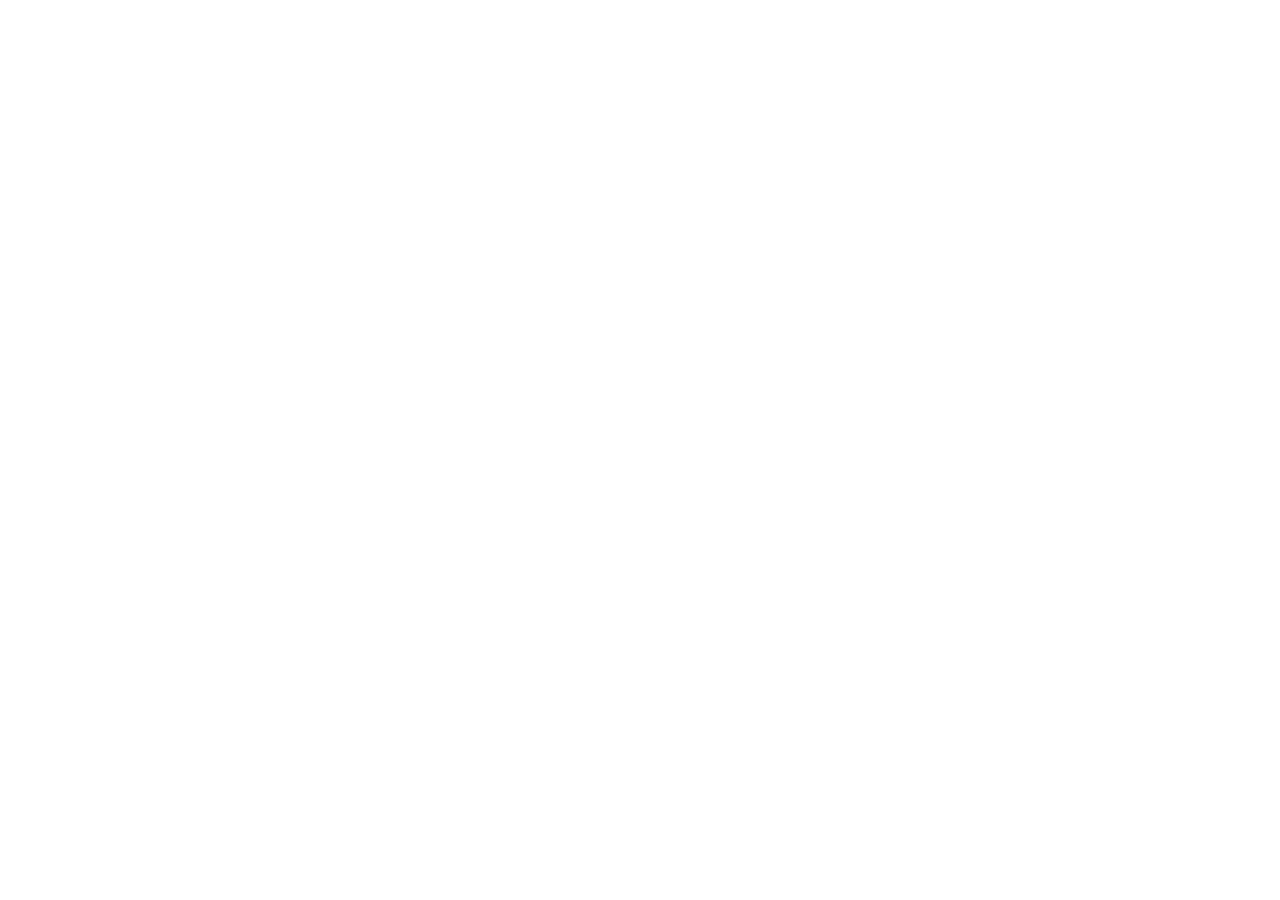
==== index.html @ 61dc475c "Add files via upload" ====
<!doctype html>
<html lang="vi">
<head>
<meta charset="utf-8">
<meta name="viewport" content="width=device-width, initial-scale=1, viewport-fit=cover">
<title>Pinya Printing</title>
<meta name="description" content="Pinya Printing: in giấy, in nhựa mica, in 3D, in vải tại xưởng. Xem giá từng phân loại, đặt hàng và theo dõi tiến độ in.">
<link rel="icon" href="data:image/svg+xml,%3Csvg xmlns='http://www.w3.org/2000/svg' viewBox='0 0 32 32'%3E%3Ccircle cx='16' cy='16' r='10' fill='none' stroke='%231E3A52' stroke-width='2.4'/%3E%3Ccircle cx='16' cy='16' r='4.5' fill='%238FCBF0'/%3E%3Cpath d='M16 1v30M1 16h30' stroke='%231E3A52' stroke-width='2.4' stroke-linecap='round'/%3E%3C/svg%3E">
<link rel="preconnect" href="https://fonts.googleapis.com">
<link rel="preconnect" href="https://fonts.gstatic.com" crossorigin>
<link rel="stylesheet" href="https://fonts.googleapis.com/css2?family=Nunito:wght@400;500;600;700;800&family=Quicksand:wght@500;600;700&display=swap">
<link rel="stylesheet" href="assets/base.css">
<link rel="stylesheet" href="assets/app.css">
<link rel="stylesheet" href="assets/shop.css">
</head>
<body>
<div id="shop"><noscript><p class="wrap page">Trang cần bật JavaScript để hiện sản phẩm.</p></noscript></div>
<script src="assets/pinya.js"></script>
<script src="assets/shop.js"></script>
</body>
</html>
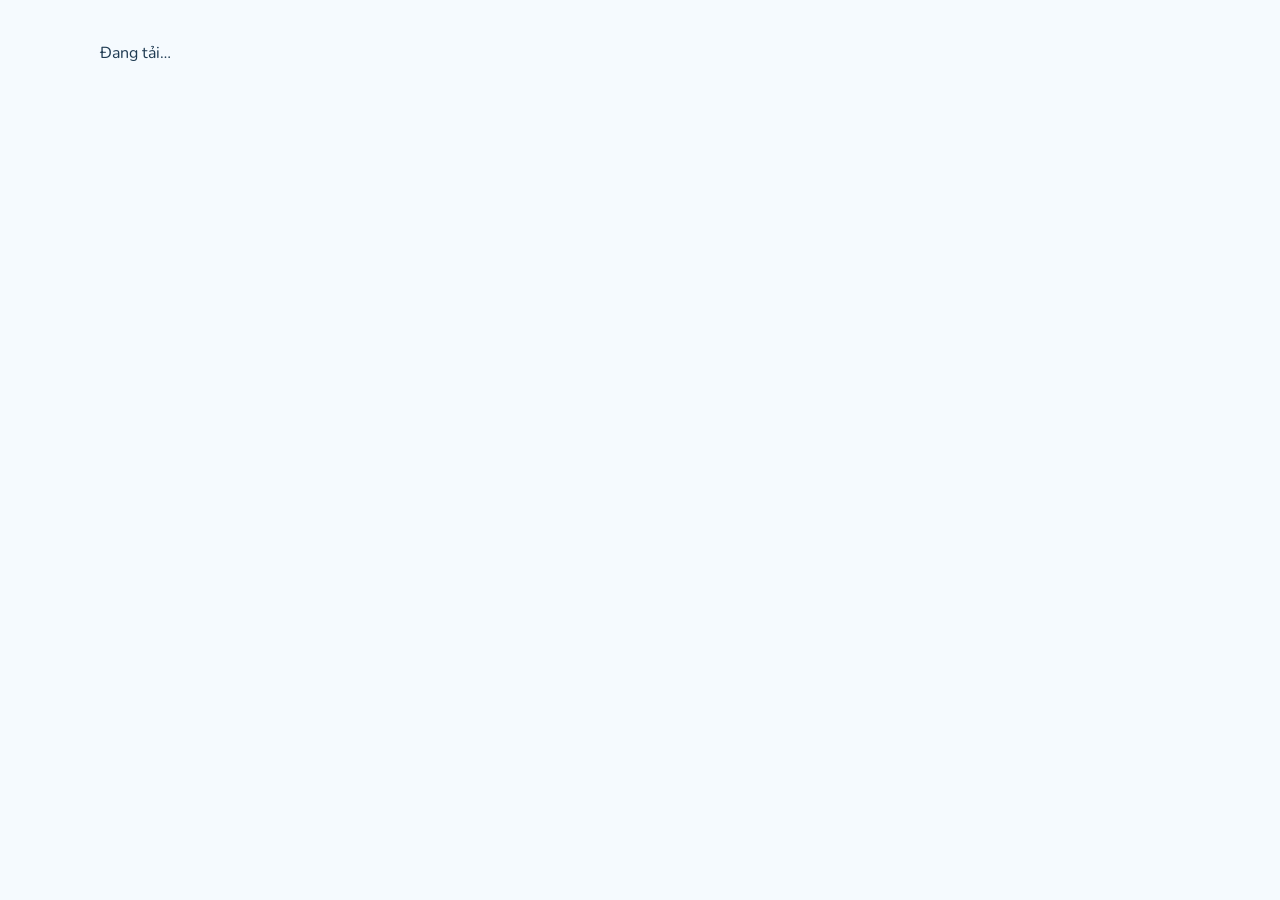
==== commit 84eefce3: "Connect to Supabase: shared database, admin login, customer RPCs, image storage - supabase/schema.sq" ====
--- a/index.html
+++ b/index.html
@@ -14,7 +14,9 @@
 <link rel="stylesheet" href="assets/shop.css">
 </head>
 <body>
-<div id="shop"><noscript><p class="wrap page">Trang cần bật JavaScript để hiện sản phẩm.</p></noscript></div>
+<div id="shop"><p class="wrap page" id="boot" style="padding-top:40px">Đang tải…</p><noscript><style>#boot{display:none}</style><p class="wrap page">Trang cần bật JavaScript để hiện sản phẩm.</p></noscript></div>
+<script src="assets/vendor/supabase.js"></script>
+<script src="assets/config.js"></script>
 <script src="assets/pinya.js"></script>
 <script src="assets/shop.js"></script>
 </body>
--- a/assets/base.css
+++ b/assets/base.css
@@ -0,0 +1,200 @@
+/* Pinya Printing · nền chung cho trang chủ, trang khách hàng và trang quản trị */
+/* Phong cách: nhẹ nhàng, baby blue chủ đạo, chữ tròn chân, góc bo mềm. Bốn mục in mang bốn màu mực pastel C · M · Y · K */
+:root{
+  --paper:#F5FAFE;
+  --sheet:#FFFFFF;
+  --ink:#1E3A52;
+  --ink-soft:#5E768C;
+  --rule:#DCE8F2;
+
+  --sky:#8FCBF0;        /* baby blue chủ đạo */
+  --sky-deep:#3A8CCB;   /* xanh đậm hơn cho trạng thái đang chọn */
+  --sky-soft:#DDF0FC;   /* nền nhạt */
+  --sky-wash:#E6F4FD;   /* nền đầu trang */
+  --accent-text:#2E7DBA;
+
+  --c:#7FCBF0;
+  --m:#F5A3C7;
+  --y:#FFE08A;
+  --k:#6E7F91;
+  --g:#9ED9C3;
+  --l:#C7B9F2;
+  --p:#F7C4A3;
+
+  --cta:#8FCBF0;
+  --cta-hover:#79C0EC;
+  --on-cta:#12324A;
+  --on-ink:#FFFFFF;
+  --proof:#FFFFFF;
+  --proof-ink:#1E3A52;
+  --proof-rule:#C9D8E4;
+  --focus:#3A8CCB;
+  --err:#C0392B;
+  --veil:rgba(245,250,254,.86);
+  --scrim:rgba(30,58,82,.4);
+  --shadow:0 1px 2px rgba(30,58,82,.05), 0 14px 34px -18px rgba(58,140,203,.35);
+
+  /* Trạng thái đơn: tách khỏi màu mực của mục in */
+  --act-fg:#8A5A00; --act-bg:#FFF1D2;
+  --ok-fg:#1D7A50;  --ok-bg:#E0F4EA;
+  --off-fg:#B03A3A; --off-bg:#FCE6E6;
+  --run-fg:#3F5A72; --run-bg:#E8F1F8;
+
+  --font-display:"Quicksand","Nunito",system-ui,sans-serif;
+  --font-body:"Nunito","Segoe UI",system-ui,-apple-system,Roboto,sans-serif;
+  --font-mono:"Nunito","Segoe UI",system-ui,sans-serif;
+  --font-cjk:"Noto Sans SC","Microsoft YaHei","PingFang SC","Hiragino Sans GB",sans-serif;
+
+  --r:16px;
+  --r-sm:10px;
+  --wrap:1160px;
+  --gutter:clamp(16px,4vw,40px);
+}
+@media (prefers-color-scheme: dark){
+  :root:not([data-theme="light"]){
+    --paper:#0E1822; --sheet:#152330; --ink:#E4EFF8; --ink-soft:#9FB6CA; --rule:#243649;
+    --sky:#8FCBF0; --sky-deep:#7CC0EE; --sky-soft:#1C3549; --sky-wash:#122434; --accent-text:#9AD3F5;
+    --c:#7FCBF0; --m:#F2A0C4; --y:#F5DA7E; --k:#8DA0B4; --g:#93D3BB; --l:#BCAEEE; --p:#F2BB98;
+    --cta:#8FCBF0; --cta-hover:#A9D8F5; --on-cta:#0F2233; --on-ink:#FFFFFF;
+    --proof:#E9EEF2; --proof-ink:#1E3A52; --proof-rule:#BACBD8;
+    --focus:#8FCBF0; --err:#FF8A8E;
+    --veil:rgba(14,24,34,.86); --scrim:rgba(0,0,0,.6);
+    --shadow:0 1px 2px rgba(0,0,0,.3), 0 18px 40px -20px rgba(0,0,0,.7);
+    --act-fg:#F6C35C; --act-bg:#3A2B0C;
+    --ok-fg:#6FD7A6;  --ok-bg:#12321F;
+    --off-fg:#FF9A9A; --off-bg:#3A1618;
+    --run-fg:#BFD3E4; --run-bg:#1E3043;
+    color-scheme:dark;
+  }
+}
+:root[data-theme="dark"]{
+  --paper:#0E1822; --sheet:#152330; --ink:#E4EFF8; --ink-soft:#9FB6CA; --rule:#243649;
+  --sky:#8FCBF0; --sky-deep:#7CC0EE; --sky-soft:#1C3549; --sky-wash:#122434; --accent-text:#9AD3F5;
+  --c:#7FCBF0; --m:#F2A0C4; --y:#F5DA7E; --k:#8DA0B4; --g:#93D3BB; --l:#BCAEEE; --p:#F2BB98;
+  --cta:#8FCBF0; --cta-hover:#A9D8F5; --on-cta:#0F2233; --on-ink:#FFFFFF;
+  --proof:#E9EEF2; --proof-ink:#1E3A52; --proof-rule:#BACBD8;
+  --focus:#8FCBF0; --err:#FF8A8E;
+  --veil:rgba(14,24,34,.86); --scrim:rgba(0,0,0,.6);
+  --shadow:0 1px 2px rgba(0,0,0,.3), 0 18px 40px -20px rgba(0,0,0,.7);
+  --act-fg:#F6C35C; --act-bg:#3A2B0C;
+  --ok-fg:#6FD7A6;  --ok-bg:#12321F;
+  --off-fg:#FF9A9A; --off-bg:#3A1618;
+  --run-fg:#BFD3E4; --run-bg:#1E3043;
+  color-scheme:dark;
+}
+
+*,*::before,*::after{box-sizing:border-box}
+html{scroll-behavior:smooth;-webkit-text-size-adjust:100%}
+body{margin:0;background:var(--paper);color:var(--ink);font-family:var(--font-body);font-size:1rem;line-height:1.65}
+img{max-width:100%}
+[hidden]{display:none!important}
+a{color:inherit}
+:focus-visible{outline:3px solid var(--focus);outline-offset:2px}
+h1,h2,h3,h4{font-family:var(--font-display);font-weight:700;text-wrap:balance;margin:0;line-height:1.2}
+p{margin:0}
+.wrap{max-width:var(--wrap);margin-inline:auto;padding-inline:var(--gutter)}
+.mono,.num{font-variant-numeric:tabular-nums}
+.mono{font-family:var(--font-mono);letter-spacing:.02em}
+.eyebrow{font-family:var(--font-body);font-size:.78rem;font-weight:800;letter-spacing:.08em;text-transform:uppercase;color:var(--accent-text);margin-bottom:12px}
+.sr-only{position:absolute;width:1px;height:1px;padding:0;margin:-1px;overflow:hidden;clip:rect(0,0,0,0);white-space:nowrap;border:0}
+
+/* Màu theo mục in */
+[data-ink="c"]{--cat:var(--c)}
+[data-ink="m"]{--cat:var(--m)}
+[data-ink="y"]{--cat:var(--y)}
+[data-ink="k"]{--cat:var(--k)}
+[data-ink="g"]{--cat:var(--g)}
+[data-ink="l"]{--cat:var(--l)}
+[data-ink="p"]{--cat:var(--p)}
+
+/* Dải màu kiểm tra, như trên mép tờ in */
+.bar{--base:var(--paper);--kk:var(--k);display:grid;grid-template-columns:repeat(16,1fr)}
+.bar .c1{background:var(--c)} .bar .c2{background:color-mix(in srgb,var(--c) 60%,var(--base))} .bar .c3{background:color-mix(in srgb,var(--c) 30%,var(--base))} .bar .c4{background:color-mix(in srgb,var(--c) 12%,var(--base))}
+.bar .m1{background:var(--m)} .bar .m2{background:color-mix(in srgb,var(--m) 60%,var(--base))} .bar .m3{background:color-mix(in srgb,var(--m) 30%,var(--base))} .bar .m4{background:color-mix(in srgb,var(--m) 12%,var(--base))}
+.bar .y1{background:var(--y)} .bar .y2{background:color-mix(in srgb,var(--y) 60%,var(--base))} .bar .y3{background:color-mix(in srgb,var(--y) 30%,var(--base))} .bar .y4{background:color-mix(in srgb,var(--y) 12%,var(--base))}
+.bar .k1{background:var(--kk)} .bar .k2{background:color-mix(in srgb,var(--kk) 60%,var(--base))} .bar .k3{background:color-mix(in srgb,var(--kk) 30%,var(--base))} .bar .k4{background:color-mix(in srgb,var(--kk) 12%,var(--base))}
+
+/* Nút */
+.btn{display:inline-flex;align-items:center;justify-content:center;gap:8px;font:700 1rem/1.2 var(--font-body);padding:14px 24px;border-radius:999px;border:1.5px solid transparent;text-decoration:none;cursor:pointer;transition:background-color .15s,color .15s,border-color .15s,box-shadow .15s;white-space:nowrap}
+.btn-cta{background:var(--cta);color:var(--on-cta);box-shadow:0 6px 16px -8px var(--sky-deep)}
+.btn-cta:hover{background:var(--cta-hover)}
+.btn-ghost{background:var(--sheet);color:var(--ink);border-color:var(--sky)}
+.btn-ghost:hover{background:var(--sky-soft)}
+.btn-quiet{background:var(--sheet);color:var(--ink);border-color:var(--rule)}
+.btn-quiet:hover{border-color:var(--sky);background:var(--sky-soft)}
+.btn-danger{background:transparent;color:var(--off-fg);border-color:currentColor}
+.btn-danger:hover{background:var(--off-bg)}
+.btn-sm{padding:9px 18px;font-size:.92rem}
+.btn-xs{padding:6px 12px;font-size:.84rem}
+.btn[disabled],.btn[aria-disabled="true"]{opacity:.45;cursor:not-allowed;pointer-events:none}
+.link-btn{background:none;border:0;padding:6px 2px;font:600 .92rem var(--font-body);color:var(--ink-soft);text-decoration:underline;text-underline-offset:3px;cursor:pointer}
+.link-btn:hover{color:var(--ink)}
+
+/* Logo: dấu chồng màu (registration mark) bo tròn */
+.brand{display:inline-flex;align-items:center;gap:10px;text-decoration:none;color:var(--ink);font-family:var(--font-display);font-weight:700;font-size:1.35rem;letter-spacing:.01em;white-space:nowrap}
+.brand-word{display:inline-flex;align-items:baseline;gap:.3em}
+.brand-word small{font-family:var(--font-body);font-weight:700;font-size:.56em;letter-spacing:.12em;text-transform:uppercase;color:var(--accent-text)}
+.reg{width:28px;height:28px;flex:none}
+.reg .ln{stroke:currentColor;fill:none;stroke-width:2.2;stroke-linecap:round}
+.reg .dot{fill:var(--sky)}
+
+/* Dấu xén quanh một tờ */
+.crop{position:absolute;inset:0;pointer-events:none}
+.crop::before,.crop::after{content:"";position:absolute;background:var(--sky);border-radius:2px}
+.crop::before{width:1.5px;height:14px}
+.crop::after{height:1.5px;width:14px}
+.crop.tl::before{left:0;top:-20px}   .crop.tl::after{top:0;left:-20px}
+.crop.tr::before{right:0;top:-20px}  .crop.tr::after{top:0;right:-20px}
+.crop.bl::before{left:0;bottom:-20px}.crop.bl::after{bottom:0;left:-20px}
+.crop.br::before{right:0;bottom:-20px}.crop.br::after{bottom:0;right:-20px}
+
+/* Ô nhập liệu */
+.field{display:grid;gap:6px;min-width:0;align-content:start}
+.full{grid-column:1/-1}
+.field label,.cat-pick legend{font-size:.9rem;font-weight:700}
+.req{color:var(--accent-text)}
+.field input,.field select,.field textarea{font:inherit;font-size:1rem;color:var(--ink);background:var(--sheet);border:1.5px solid var(--rule);border-radius:12px;padding:11px 14px;width:100%;min-width:0}
+.field textarea{resize:vertical;min-height:88px}
+.field input::placeholder,.field textarea::placeholder{color:var(--ink-soft);opacity:.75}
+.field input:hover,.field select:hover,.field textarea:hover{border-color:var(--sky)}
+.field input:focus,.field select:focus,.field textarea:focus{border-color:var(--sky-deep);outline:none;box-shadow:0 0 0 4px var(--sky-soft)}
+.field select:disabled,.field input:disabled{opacity:.6;cursor:not-allowed}
+.field [aria-invalid="true"]{border-color:var(--err)}
+.err{color:var(--err);font-size:.84rem}
+.err:empty{display:none}
+.hint{font-size:.84rem;color:var(--ink-soft)}
+.cat-pick{border:0;padding:0;margin:0;min-width:0}
+.cat-pick legend{padding:0;margin-bottom:8px}
+.cat-opts{display:grid;grid-template-columns:repeat(4,minmax(0,1fr));gap:8px}
+.opt{position:relative;display:flex;align-items:center;gap:10px;padding:12px 14px;border:1.5px solid var(--rule);border-radius:12px;background:var(--sheet);font-weight:700;font-size:.92rem;cursor:pointer;line-height:1.25}
+.opt:hover{border-color:var(--sky)}
+.opt input{position:absolute;opacity:0;width:1px;height:1px;pointer-events:none}
+.opt .sw{width:14px;height:14px;flex:none;background:var(--cat);border-radius:50%}
+.opt:has(input:checked){border-color:var(--sky-deep);background:var(--sky-soft)}
+.opt:has(input:focus-visible){outline:3px solid var(--focus);outline-offset:2px}
+.cat-pick.invalid .opt{border-color:var(--err)}
+@media (max-width:640px){.cat-opts{grid-template-columns:repeat(2,minmax(0,1fr))}}
+
+/* Nhãn trạng thái và mục in */
+.pill{display:inline-flex;align-items:center;gap:6px;font:700 .78rem/1.2 var(--font-body);padding:5px 11px;border-radius:999px;white-space:nowrap;background:var(--run-bg);color:var(--run-fg)}
+.pill::before{content:"";width:6px;height:6px;border-radius:50%;background:currentColor;flex:none}
+.pill.act{background:var(--act-bg);color:var(--act-fg)}
+.pill.ok{background:var(--ok-bg);color:var(--ok-fg)}
+.pill.off{background:var(--off-bg);color:var(--off-fg)}
+.cat-tag{display:inline-flex;align-items:center;gap:7px;font-size:.84rem;color:var(--ink-soft);white-space:nowrap}
+.cat-tag i{width:10px;height:10px;border-radius:50%;background:var(--cat);flex:none}
+
+@media (prefers-reduced-motion: reduce){
+  html{scroll-behavior:auto}
+  *,*::before,*::after{animation:none!important;transition:none!important}
+}
+
+/* Logo shop (assets/logo.png) */
+.brand-logo{width:40px;height:40px;border-radius:50%;object-fit:cover;flex:none;box-shadow:0 0 0 2px var(--sheet),0 0 0 3.5px var(--sky)}
+/* Điện thoại: giữ trang cố định khi chạm vào ô nhập.
+   Trình duyệt iPhone tự phóng to nếu chữ trong ô nhập nhỏ hơn 16px, nên ép tối thiểu 16px (vẫn theo cỡ chữ lớn hơn nếu shop chọn). */
+html{touch-action:manipulation}
+@media (hover:none) and (pointer:coarse), (max-width:900px){
+  input:not([type="checkbox"]):not([type="radio"]):not([type="file"]):not([type="range"]),
+  select,textarea{font-size:max(16px,1rem)!important}
+}
--- a/assets/app.css
+++ b/assets/app.css
@@ -0,0 +1,419 @@
+/* Pinya Printing · khối dùng chung cho trang theo dõi đơn và trang quản trị (đi kèm base.css) */
+
+/* Trang */
+.page{padding-block:28px 56px}
+.page-head{display:flex;flex-wrap:wrap;justify-content:space-between;align-items:flex-end;gap:14px 24px;margin-bottom:22px}
+.page-head h1{font-size:clamp(1.6rem,3vw,2.2rem)}
+.page-head p{color:var(--ink-soft);margin-top:6px}
+.back{display:inline-flex;align-items:center;gap:6px;color:var(--ink-soft);text-decoration:none;font-size:.92rem;font-weight:600;margin-bottom:12px}
+.back:hover{color:var(--ink)}
+.sec-title{font:800 .76rem/1.3 var(--font-body);letter-spacing:.08em;text-transform:uppercase;color:var(--accent-text);margin:30px 0 12px}
+.sec-title:first-child{margin-top:0}
+
+.panel{background:var(--sheet);border:1px solid var(--rule);border-radius:var(--r);padding:clamp(16px,2.4vw,22px);min-width:0;box-shadow:0 1px 2px rgba(30,58,82,.03)}
+.panel-h{display:flex;flex-wrap:wrap;justify-content:space-between;align-items:center;gap:8px 12px;margin-bottom:14px}
+.panel h2{font-size:1.12rem}
+.panel.lead{border:1.5px solid var(--sky);box-shadow:var(--shadow)}
+.muted{color:var(--ink-soft)}
+.panel > p + p{margin-top:8px}
+.actions{display:flex;flex-wrap:wrap;gap:10px;align-items:center;margin-top:16px}
+
+.detail{display:grid;grid-template-columns:minmax(0,1.6fr) minmax(0,1fr);gap:20px;align-items:start}
+.stack{display:grid;gap:20px;min-width:0}
+@media (max-width:920px){.detail{grid-template-columns:1fr}}
+
+.kv{display:grid;grid-template-columns:minmax(100px,max-content) minmax(0,1fr);gap:10px 20px;margin:0}
+.kv dt{color:var(--ink-soft);font-size:.9rem}
+.kv dd{margin:0;overflow-wrap:anywhere}
+.kv a{color:var(--accent-text)}
+
+.money{width:100%;border-collapse:collapse;font-size:.95rem}
+.money td{padding:9px 0;border-bottom:1px dashed var(--rule);vertical-align:top}
+.money td:last-child{text-align:right;font-variant-numeric:tabular-nums;white-space:nowrap;padding-left:16px}
+.money td small{display:block;color:var(--ink-soft);font-size:.82rem}
+.money tr.total td{border-bottom:0;border-top:1.5px solid var(--sky);font-weight:800;font-size:1.1rem;padding-top:12px}
+.money tr.sub td{color:var(--ink-soft);font-size:.9rem;border-bottom:0;padding-block:4px}
+
+/* Tiến trình 6 bước */
+.stepper{list-style:none;margin:0 0 24px;padding:0;display:grid;grid-template-columns:repeat(5,minmax(0,1fr));gap:6px}
+.stepper li{display:grid;gap:8px;font-size:.82rem;color:var(--ink-soft);min-width:0}
+.stepper li::before{content:"";height:8px;border-radius:999px;background:var(--rule)}
+.stepper li.done::before{background:var(--sky)}
+.stepper li.now::before{background:var(--sky-deep)}
+.stepper li.now{color:var(--ink);font-weight:800}
+.stepper-cap{display:none;font-size:.9rem;margin:-14px 0 20px;color:var(--ink-soft)}
+.stepper-cap b{color:var(--ink)}
+@media (max-width:600px){.stepper li span{display:none}.stepper-cap{display:block}}
+.mini{display:grid;grid-template-columns:repeat(5,1fr);gap:3px;width:80px}
+.mini span{height:5px;border-radius:3px;background:var(--rule)}
+.mini span.done{background:var(--sky)}
+.mini span.now{background:var(--sky-deep)}
+
+/* Danh sách đơn của khách */
+.olist{background:var(--sheet);border:1px solid var(--rule);border-radius:var(--r);overflow:hidden}
+.orow{display:grid;grid-template-columns:minmax(0,2.2fr) auto minmax(0,1.2fr) minmax(0,1fr);gap:8px 20px;align-items:center;padding:16px 18px;border-bottom:1px solid var(--rule);text-decoration:none;color:inherit}
+.orow:last-child{border-bottom:0}
+.orow:hover{background:var(--sky-wash)}
+.orow-main{display:grid;gap:3px;min-width:0}
+.orow-title{font-weight:800}
+.orow-meta{display:flex;flex-wrap:wrap;gap:4px 12px;font-size:.86rem;color:var(--ink-soft)}
+.orow-money{text-align:right;font-variant-numeric:tabular-nums;font-weight:800}
+.orow-money small{display:block;font-weight:600;color:var(--ink-soft);font-size:.8rem}
+.orow-status{display:grid;gap:6px;justify-items:start}
+@media (max-width:760px){
+  .orow{grid-template-columns:minmax(0,1fr) auto}
+  .orow .mini{grid-column:1/-1;width:100%;order:4}
+  .orow-status{order:3}
+  .orow-money{order:2}
+}
+
+.filters{display:flex;flex-wrap:wrap;gap:6px;margin-bottom:14px}
+.chip-btn{display:inline-flex;align-items:center;gap:6px;border:1.5px solid var(--rule);background:var(--sheet);border-radius:999px;padding:7px 14px;font:700 .86rem/1.2 var(--font-body);color:var(--ink);cursor:pointer}
+.chip-btn:hover{border-color:var(--sky)}
+.chip-btn[aria-pressed="true"]{background:var(--sky-soft);border-color:var(--sky-deep);color:var(--ink)}
+.chip-btn .n{color:var(--ink-soft);font-variant-numeric:tabular-nums}
+.chip-btn i{width:10px;height:10px;border-radius:50%;background:var(--cat)}
+
+.empty{text-align:center;padding:40px 20px;display:grid;gap:10px;justify-items:center;color:var(--ink-soft)}
+.empty h3{font-size:1.1rem;color:var(--ink)}
+
+/* Sản phẩm trong đơn */
+.items{width:100%;border-collapse:collapse;font-size:.94rem}
+.items td{padding:10px 0;border-bottom:1px dashed var(--rule);vertical-align:top}
+.items td + td{padding-left:14px}
+.items td.r{text-align:right;white-space:nowrap;font-variant-numeric:tabular-nums}
+.items .it-name{font-weight:800}
+.items small{display:block;color:var(--ink-soft);font-size:.84rem}
+
+/* Tin nhắn */
+.thread{display:grid;gap:10px;max-height:380px;overflow-y:auto;padding:2px 4px 2px 0}
+.msg{max-width:88%;justify-self:start;padding:10px 14px;border-radius:16px 16px 16px 6px;background:var(--paper);border:1px solid var(--rule);font-size:.93rem;overflow-wrap:anywhere}
+.msg.me{justify-self:end;border-radius:16px 16px 6px 16px;background:var(--sky-soft);border-color:transparent}
+.msg small{display:block;color:var(--ink-soft);font-size:.76rem;margin-top:4px}
+.composer{display:flex;gap:8px;margin-top:12px;align-items:flex-end}
+.composer textarea{flex:1;min-width:0;font:inherit;font-size:.95rem;color:var(--ink);background:var(--paper);border:1.5px solid var(--rule);border-radius:14px;padding:10px 14px;resize:vertical;min-height:46px;max-height:160px}
+.composer textarea:focus{outline:none;border-color:var(--sky-deep);box-shadow:0 0 0 4px var(--sky-soft)}
+
+/* Lịch sử */
+.hist{list-style:none;margin:0;padding:0;display:grid;gap:12px}
+.hist li{display:grid;grid-template-columns:10px minmax(0,1fr);gap:10px;font-size:.9rem}
+.hist li::before{content:"";width:9px;height:9px;border-radius:50%;background:var(--sheet);border:2px solid var(--sky);margin-top:6px}
+.hist li.by-admin::before{background:var(--sky)}
+.hist time{display:block;color:var(--ink-soft);font-size:.78rem}
+
+/* Ảnh */
+.gallery{display:grid;grid-template-columns:repeat(auto-fill,minmax(130px,1fr));gap:10px;margin-block:12px}
+.gallery button{padding:0;border:1px solid var(--rule);border-radius:12px;overflow:hidden;background:var(--paper);cursor:zoom-in;display:block;position:relative}
+.gallery img{display:block;width:100%;aspect-ratio:4/3;object-fit:cover}
+.gallery .rm{cursor:pointer}
+.gallery .cover::after{content:"Ảnh bìa";position:absolute;left:8px;top:8px;font:800 .7rem/1 var(--font-body);background:var(--sheet);color:var(--ink);padding:4px 8px;border-radius:999px}
+.lightbox{position:fixed;inset:0;z-index:70;background:var(--scrim);display:grid;place-items:center;gap:14px;padding:24px;align-content:center}
+.lightbox img{max-width:min(100%,960px);max-height:80vh;border-radius:var(--r);box-shadow:var(--shadow);background:var(--sheet)}
+.note-box{background:var(--sky-wash);border-radius:12px;padding:10px 14px;font-size:.93rem}
+.note-box.warn{background:var(--act-bg);color:var(--ink)}
+
+/* Ảnh đại diện sản phẩm khi chưa có ảnh */
+.ph{display:grid;place-items:center;background:color-mix(in srgb,var(--cat) 38%,var(--sheet));color:var(--ink);font:700 2rem/1 var(--font-display)}
+.ph span{opacity:.7}
+
+/* Lộ trình vận chuyển */
+.track{list-style:none;margin:6px 0 0;padding:0;display:grid}
+.track li{position:relative;padding:0 0 18px 30px;font-size:.93rem;color:var(--ink-soft)}
+.track li::before{content:"";position:absolute;left:7px;top:14px;bottom:0;border-left:2px dashed var(--rule)}
+.track li:last-child::before{display:none}
+.track li i{position:absolute;left:0;top:3px;width:16px;height:16px;border-radius:50%;border:2px solid var(--rule);background:var(--sheet)}
+.track li.done{color:var(--ink)}
+.track li.done i{border-color:var(--sky);background:var(--sky)}
+.track li.now{color:var(--ink);font-weight:800}
+.track li.now i{border-color:var(--sky-deep);background:var(--sky-deep)}
+
+/* Ô xác nhận ngay trong trang (thay cho hộp thoại confirm) */
+.confirm{display:grid;gap:10px;padding:14px;border:1px solid var(--off-fg);border-radius:12px;background:var(--off-bg);margin-top:12px}
+.confirm p{font-weight:800;color:var(--ink)}
+
+.copy-line{display:flex;flex-wrap:wrap;align-items:center;gap:6px 10px}
+.copy-line b{font-variant-numeric:tabular-nums;user-select:all;overflow-wrap:anywhere}
+.copy-mini{font:700 .78rem/1 var(--font-body);color:var(--ink);background:var(--sheet);border:1.5px solid var(--rule);border-radius:999px;padding:6px 11px;cursor:pointer}
+.copy-mini:hover{border-color:var(--sky)}
+
+.form-grid{display:grid;grid-template-columns:repeat(2,minmax(0,1fr));gap:16px 18px}
+.form-grid.three{grid-template-columns:repeat(3,minmax(0,1fr))}
+@media (max-width:760px){.form-grid.three{grid-template-columns:repeat(2,minmax(0,1fr))}}
+@media (max-width:560px){.form-grid,.form-grid.three{grid-template-columns:1fr}}
+.unit{position:relative}
+.unit input{padding-right:52px}
+.unit span{position:absolute;right:14px;top:50%;transform:translateY(-50%);color:var(--ink-soft);font:700 .86rem/1 var(--font-body);pointer-events:none}
+.checks{display:flex;flex-wrap:wrap;gap:8px}
+.check{display:inline-flex;align-items:center;gap:8px;padding:8px 14px;border:1.5px solid var(--rule);border-radius:999px;background:var(--sheet);cursor:pointer;font-size:.9rem;font-weight:700}
+.check input{accent-color:var(--sky-deep);width:16px;height:16px;margin:0}
+.check:has(input:checked){border-color:var(--sky-deep);background:var(--sky-soft)}
+.file-in:focus-visible + label{outline:3px solid var(--focus);outline-offset:2px}
+
+.toast{position:fixed;left:50%;bottom:calc(20px + env(safe-area-inset-bottom,0px));transform:translateX(-50%);z-index:80;background:var(--ink);color:var(--paper);padding:12px 22px;border-radius:999px;font-weight:700;font-size:.92rem;box-shadow:var(--shadow);max-width:calc(100% - 32px);text-align:center}
+
+/* ==== Đăng nhập quản trị ==== */
+.login{min-height:100vh;display:grid;place-items:center;padding-block:40px;padding-inline:16px;background:linear-gradient(160deg,var(--sky-wash),var(--paper) 60%)}
+.login-card{width:min(100%,420px);background:var(--sheet);border-radius:24px;padding:clamp(24px,4vw,36px);box-shadow:var(--shadow);display:grid;gap:18px}
+.login-card .brand{justify-self:center}
+.login-card h1{font-size:1.6rem;text-align:center}
+.login-card form{display:grid;gap:14px}
+.login-card .btn{width:100%}
+.login-alt{display:grid;gap:8px;padding:14px;border-radius:12px;background:var(--sky-wash);font-size:.88rem;color:var(--ink-soft)}
+.login-alt .btn{width:auto;justify-self:start}
+.login-foot{display:flex;justify-content:center;gap:16px;font-size:.88rem}
+.login-foot a{color:var(--ink-soft)}
+
+/* ==== Quản trị ==== */
+.adm{display:grid;grid-template-columns:240px minmax(0,1fr);min-height:100vh}
+.side{position:sticky;top:0;height:100vh;overflow-y:auto;background:var(--sheet);border-right:1px solid var(--rule);display:flex;flex-direction:column;gap:18px;padding:20px 14px 16px;padding-top:calc(20px + env(safe-area-inset-top,0px))}
+.side .brand{padding:4px 8px;font-size:1.2rem}
+.side-tag{font:800 .68rem/1 var(--font-body);letter-spacing:.1em;text-transform:uppercase;color:var(--accent-text);padding:0 10px;margin-top:-10px}
+.side-nav{display:grid;gap:2px}
+.side-nav a{display:flex;align-items:center;justify-content:space-between;gap:8px;padding:9px 12px;border-radius:12px;text-decoration:none;color:var(--ink-soft);font-weight:700;font-size:.95rem;white-space:nowrap}
+.side-nav a:hover{color:var(--ink);background:var(--sky-wash)}
+.side-nav a[aria-current="page"]{background:var(--sky-soft);color:var(--ink)}
+.count{display:inline-grid;place-items:center;min-width:20px;height:20px;padding:0 6px;border-radius:999px;background:var(--sky);color:var(--on-cta);font:800 .72rem/1 var(--font-body)}
+.side-foot{margin-top:auto;display:grid;gap:10px;font-size:.88rem;padding:12px 10px 0;border-top:1px solid var(--rule)}
+.side-foot a{color:var(--ink-soft)}
+.side-user{display:flex;align-items:center;gap:10px}
+.side-user b{display:block;font-size:.92rem}
+.side-user small{color:var(--ink-soft)}
+.avatar{width:34px;height:34px;border-radius:50%;display:grid;place-items:center;background:var(--sky);color:var(--on-cta);font:800 .82rem/1 var(--font-body);flex:none}
+.adm-main{padding:26px clamp(16px,3vw,36px) 60px;min-width:0}
+@media (max-width:900px){
+  .adm{grid-template-columns:minmax(0,1fr)}
+  .side{position:sticky;top:env(safe-area-inset-top,0px);z-index:20;height:auto;flex-direction:row;align-items:center;gap:12px;padding:10px 16px;border-right:0;border-bottom:1px solid var(--rule);overflow:visible}
+  .side-tag,.side-foot{display:none}
+  .side .brand{padding:0;font-size:1rem}
+  .side .brand .brand-word{display:none}
+  .side-nav{display:flex;overflow-x:auto;scrollbar-width:none;min-width:0}
+  .side-nav::-webkit-scrollbar{display:none}
+  .side-nav a{padding:7px 11px;font-size:.9rem}
+  .adm-main{padding-top:20px}
+}
+
+.tiles{display:grid;grid-template-columns:repeat(4,minmax(0,1fr));gap:14px}
+.tiles.three{grid-template-columns:repeat(3,minmax(0,1fr))}
+.tile{background:var(--sheet);border:1px solid var(--rule);border-radius:var(--r);padding:16px 18px;display:grid;gap:2px;align-content:start;text-decoration:none;color:inherit;min-width:0}
+a.tile:hover{border-color:var(--sky)}
+.tile .lbl{color:var(--ink-soft);font-size:.88rem;font-weight:600}
+.tile b{font:700 2rem/1.2 var(--font-display);font-variant-numeric:tabular-nums;overflow-wrap:anywhere}
+.tiles.three .tile b{font-size:1.45rem}
+.tile .flag{font-size:.82rem;font-weight:800;color:var(--off-fg)}
+.tile .sub{font-size:.82rem;color:var(--ink-soft)}
+.tile.hot{border-color:var(--act-fg);background:color-mix(in srgb,var(--act-bg) 55%,var(--sheet))}
+@media (max-width:1000px){.tiles{grid-template-columns:repeat(2,minmax(0,1fr))}}
+@media (max-width:720px){.tiles.three{grid-template-columns:1fr}}
+
+.pipe{display:grid;grid-template-columns:repeat(4,minmax(0,1fr));background:var(--sheet);border:1px solid var(--rule);border-radius:var(--r);overflow:hidden}
+.pipe a{display:grid;gap:4px;padding:12px 12px 14px;border-right:1px solid var(--rule);text-decoration:none;color:inherit;min-width:0}
+.pipe a:last-child{border-right:0}
+.pipe a:hover{background:var(--sky-wash)}
+.pipe b{font:700 1.5rem/1 var(--font-display);font-variant-numeric:tabular-nums}
+.pipe span{font-size:.78rem;color:var(--ink-soft);line-height:1.3}
+.pipe a.act b{color:var(--act-fg)}
+@media (max-width:700px){.pipe{grid-template-columns:repeat(2,minmax(0,1fr))}.pipe a:nth-child(2n){border-right:0}.pipe a:nth-child(-n+2){border-bottom:1px solid var(--rule)}}
+
+.two{display:grid;grid-template-columns:minmax(0,1.5fr) minmax(0,1fr);gap:20px;align-items:start}
+@media (max-width:1000px){.two{grid-template-columns:1fr}}
+
+.tasks{list-style:none;margin:0;padding:0}
+.tasks li{border-bottom:1px solid var(--rule)}
+.tasks li:last-child{border-bottom:0}
+.tasks a{display:grid;grid-template-columns:minmax(0,1fr) auto;gap:4px 14px;padding:12px 2px;text-decoration:none;color:inherit;align-items:center}
+.tasks a:hover .t-title{text-decoration:underline;text-underline-offset:3px}
+.t-title{font-weight:800}
+.t-meta{display:flex;flex-wrap:wrap;gap:4px 12px;font-size:.84rem;color:var(--ink-soft);grid-column:1}
+.t-why{grid-column:2;grid-row:1/3;display:grid;gap:4px;justify-items:end;text-align:right}
+.t-why .hint{font-size:.8rem}
+
+.toolbar{display:flex;flex-wrap:wrap;gap:10px;align-items:center;margin-bottom:12px}
+.search{flex:1 1 260px;min-width:0;font:inherit;font-size:.95rem;color:var(--ink);background:var(--sheet);border:1.5px solid var(--rule);border-radius:999px;padding:10px 18px}
+.search:focus{outline:none;border-color:var(--sky-deep);box-shadow:0 0 0 4px var(--sky-soft)}
+.toolbar select{font:inherit;font-size:.92rem;color:var(--ink);background:var(--sheet);border:1.5px solid var(--rule);border-radius:999px;padding:9px 14px}
+
+.tbl-wrap{background:var(--sheet);border:1px solid var(--rule);border-radius:var(--r);overflow:hidden}
+.tbl{width:100%;border-collapse:collapse;font-size:.93rem}
+.tbl th{font:800 .72rem/1.3 var(--font-body);letter-spacing:.07em;text-transform:uppercase;color:var(--ink-soft);text-align:left;padding:12px 14px;background:var(--sky-wash);border-bottom:1px solid var(--rule);white-space:nowrap}
+.tbl td{padding:12px 14px;border-bottom:1px solid var(--rule);vertical-align:middle}
+.tbl tbody tr:last-child td{border-bottom:0}
+.tbl tbody tr[data-href],.tbl tbody tr[data-act-row]{cursor:pointer}
+.tbl tbody tr[data-href]:hover,.tbl tbody tr[data-act-row]:hover{background:var(--sky-wash)}
+.tbl .r{text-align:right;font-variant-numeric:tabular-nums;white-space:nowrap}
+.tbl .id{font-weight:800;font-variant-numeric:tabular-nums;white-space:nowrap}
+.tbl .id a{text-decoration:none}
+.tbl .id a:hover{text-decoration:underline}
+.tbl .sub{display:block;color:var(--ink-soft);font-size:.82rem}
+.tbl .th-img{width:56px}
+.tbl .pimg{width:48px;height:48px;border-radius:10px;object-fit:cover;display:grid;font-size:1.2rem}
+.dot-new{display:inline-block;width:8px;height:8px;border-radius:50%;background:var(--sky-deep);margin-left:6px;vertical-align:middle}
+.tag-demo{display:inline-block;font:800 .68rem/1 var(--font-body);letter-spacing:.06em;text-transform:uppercase;color:var(--ink-soft);background:var(--paper);border:1px solid var(--rule);border-radius:999px;padding:3px 7px;margin-left:6px;vertical-align:middle}
+@media (max-width:760px){
+  .tbl thead{display:none}
+  .tbl,.tbl tbody,.tbl tr,.tbl td{display:block;width:100%}
+  .tbl tr{padding:12px 16px;border-bottom:1px solid var(--rule);display:grid;grid-template-columns:minmax(0,1fr) auto;gap:4px 12px}
+  .tbl tbody tr:last-child{border-bottom:0}
+  .tbl td{padding:0;border:0;width:auto}
+  .tbl td.r{text-align:right}
+  .tbl td.hide-sm{display:none}
+  .tbl.orders tr{grid-template-columns:28px minmax(0,1fr) auto}
+  .tbl.orders td:nth-child(1){grid-column:1;grid-row:1/5}
+  .tbl.orders td:nth-child(2){grid-column:2;grid-row:1}
+  .tbl.orders td:nth-child(3){grid-column:2;grid-row:2}
+  .tbl.orders td:nth-child(4){grid-column:2;grid-row:3}
+  .tbl.orders td:nth-child(6){grid-column:2;grid-row:4}
+  .tbl.orders td:nth-child(5){grid-column:3;grid-row:1;justify-self:end;text-align:right}
+  .tbl.orders td:nth-child(7){grid-column:3;grid-row:2/5}
+  .tbl.prods tr{grid-template-columns:56px minmax(0,1fr) auto}
+  .tbl.prods td:nth-child(1){grid-row:1/3}
+  .tbl.prods td:nth-child(2){grid-column:2;grid-row:1}
+  .tbl.prods td:nth-child(3){grid-column:2;grid-row:2}
+  .tbl.prods td:nth-child(4){grid-column:3;grid-row:1}
+  .tbl.prods td:nth-child(6){grid-column:3;grid-row:2}
+  .tbl.prods td:nth-child(5){display:none}
+  .tbl.custs td:nth-child(1){grid-column:1;grid-row:1}
+  .tbl.custs td:nth-child(2){grid-column:1;grid-row:2}
+  .tbl.custs td:nth-child(4){grid-column:2;grid-row:2}
+  .tbl.custs td:nth-child(5){grid-column:2;grid-row:1}
+  .tbl.custs td:nth-child(3),.tbl.custs td:nth-child(6){display:none}
+}
+
+/* Trình sửa sản phẩm */
+.vrows{display:grid;gap:10px}
+.vrow{display:grid;grid-template-columns:minmax(0,2.2fr) minmax(0,1fr) minmax(0,.8fr) auto;gap:10px;align-items:end;padding:12px;border-radius:14px;background:var(--sky-wash)}
+.vrow .field label{font-size:.8rem}
+.vrow .icon-btn{margin-bottom:4px}
+.vhead{display:none}
+@media (max-width:640px){.vrow{grid-template-columns:1fr 1fr}.vrow .field:first-child{grid-column:1/-1}}
+.icon-btn{display:inline-grid;place-items:center;width:40px;height:40px;border-radius:50%;border:1.5px solid var(--rule);background:var(--sheet);color:var(--ink-soft);cursor:pointer;font:700 1.1rem/1 var(--font-body)}
+.icon-btn:hover{border-color:var(--off-fg);color:var(--off-fg)}
+.icon-btn.up:hover,.icon-btn.down:hover{border-color:var(--sky-deep);color:var(--sky-deep)}
+.icon-btn[disabled]{opacity:.35;pointer-events:none}
+
+/* Danh mục */
+.clist{display:grid;gap:10px}
+.crow{display:grid;grid-template-columns:auto minmax(0,1fr) auto auto;gap:14px;align-items:center;padding:14px 16px;background:var(--sheet);border:1px solid var(--rule);border-radius:var(--r)}
+.crow .blob{width:40px;height:40px;border-radius:14px;background:var(--cat)}
+.crow b{display:block;font-size:1.02rem}
+.crow small{color:var(--ink-soft)}
+.crow .ord{display:flex;gap:6px}
+@media (max-width:640px){.crow{grid-template-columns:auto minmax(0,1fr) auto}.crow .ord{grid-column:1/-1;justify-content:flex-end}}
+.swatches{display:flex;flex-wrap:wrap;gap:10px}
+.swatch{position:relative;display:inline-flex;align-items:center;gap:8px;padding:6px 12px 6px 6px;border:1.5px solid var(--rule);border-radius:999px;background:var(--sheet);cursor:pointer;font-size:.86rem;font-weight:700}
+.swatch input{position:absolute;opacity:0;pointer-events:none}
+.swatch i{width:24px;height:24px;border-radius:50%;background:var(--cat)}
+.swatch:has(input:checked){border-color:var(--sky-deep);background:var(--sky-soft)}
+.swatch:has(input:focus-visible){outline:3px solid var(--focus);outline-offset:2px}
+
+.fgrid{display:grid;grid-template-columns:repeat(3,minmax(0,1fr));gap:16px}
+.fcard{display:grid;gap:10px;align-content:start}
+.fcard-top{display:flex;justify-content:space-between;align-items:flex-start;gap:10px}
+.fcard .cjk{font-family:var(--font-cjk);font-size:1.5rem;font-weight:700;line-height:1.2}
+.fcard h3{font-size:1.08rem}
+.fcard .tags{display:flex;flex-wrap:wrap;gap:6px 12px}
+.fcard dl{display:grid;grid-template-columns:auto minmax(0,1fr);gap:4px 12px;margin:0;font-size:.9rem}
+.fcard dt{color:var(--ink-soft)}
+.fcard dd{margin:0;overflow-wrap:anywhere}
+.rating{font:800 .88rem/1 var(--font-body);white-space:nowrap;color:var(--act-fg)}
+@media (max-width:1100px){.fgrid{grid-template-columns:repeat(2,minmax(0,1fr))}}
+@media (max-width:640px){.fgrid{grid-template-columns:1fr}}
+
+/* Chọn nhiều đơn */
+.tbl .pick{width:44px;padding-right:0}
+.tbl .pick input{width:18px;height:18px;accent-color:var(--sky-deep);cursor:pointer;margin:0;vertical-align:middle}
+.tbl tbody tr.picked{background:var(--sky-wash)}
+.bulk{position:sticky;bottom:calc(14px + env(safe-area-inset-bottom,0px));z-index:15;display:flex;flex-wrap:wrap;align-items:center;gap:10px 14px;margin-top:14px;padding:12px 16px;border-radius:var(--r);background:var(--sheet);border:1.5px solid var(--sky-deep);box-shadow:var(--shadow)}
+.bulk select{font:inherit;font-size:.92rem;color:var(--ink);background:var(--sheet);border:1.5px solid var(--rule);border-radius:999px;padding:8px 14px;max-width:100%}
+.bulk-ask{font-weight:700}
+/* Cột đơn hàng */
+.tag-pay{display:inline-block;font:800 .68rem/1 var(--font-body);letter-spacing:.04em;padding:4px 7px;border-radius:999px;background:var(--act-bg);color:var(--act-fg);vertical-align:middle;margin-left:4px}
+.tag-pay.ckf{background:var(--ok-bg);color:var(--ok-fg)}
+.soc{display:inline-block;max-width:16ch;overflow:hidden;text-overflow:ellipsis;white-space:nowrap;vertical-align:bottom;color:var(--accent-text);font-weight:700;text-decoration:none}
+a.soc:hover{text-decoration:underline}
+.items-cell{min-width:0}
+.it-line{display:block;font-size:.9rem;line-height:1.45}
+.it-line b{font-variant-numeric:tabular-nums;white-space:nowrap}
+/* Đơn in */
+.tbl-scroll{overflow-x:auto}
+.tbl.jobs{min-width:1080px}
+.tbl.jobs .mvd{font-variant-numeric:tabular-nums;letter-spacing:.02em}
+.kg-cell{width:110px;margin-left:auto}
+.kg-cell input{width:100%;font:inherit;font-size:.92rem;text-align:right;color:var(--ink);background:var(--paper);border:1.5px solid var(--rule);border-radius:10px;padding:7px 36px 7px 10px}
+.kg-cell input:focus{outline:none;border-color:var(--sky-deep);box-shadow:0 0 0 3px var(--sky-soft)}
+.kg-cell input:placeholder-shown{background:var(--act-bg)}
+.kg-cell span{right:10px;font-size:.8rem}
+.conv{display:block;padding:11px 14px;border-radius:12px;background:var(--sky-wash);font-size:.95rem;min-height:46px}
+.oe-row{grid-template-columns:minmax(0,2fr) minmax(0,1fr) minmax(0,1fr)}
+@media (max-width:760px){
+  .tbl.jobs{min-width:0}
+  .tbl.jobs td[data-label]::before{content:attr(data-label);display:block;font:800 .68rem/1.4 var(--font-body);letter-spacing:.06em;text-transform:uppercase;color:var(--ink-soft)}
+  .tbl.jobs td.r{text-align:left}
+  .tbl.jobs .kg-cell{margin-left:0}
+  .oe-row{grid-template-columns:1fr 1fr}
+  .oe-row .field:first-child{grid-column:1/-1}
+}.tbl.orders{min-width:900px}
+.tbl.orders td.id{white-space:nowrap}
+@media (max-width:760px){.tbl.orders{min-width:0}}
+/* Đơn in: chọn đơn khách */
+.jo-list{display:grid;gap:8px;max-height:340px;overflow-y:auto;padding-right:4px}
+.jo{display:grid;grid-template-columns:auto minmax(0,1fr) auto;gap:12px;align-items:center;padding:10px 14px;border:1.5px solid var(--rule);border-radius:12px;background:var(--sheet);cursor:pointer}
+.jo:hover{border-color:var(--sky)}
+.jo.on{border-color:var(--sky-deep);background:var(--sky-soft)}
+.jo input{width:18px;height:18px;accent-color:var(--sky-deep);margin:0}
+.jo-main{min-width:0}
+.jo-main small{display:block;color:var(--ink-soft);font-size:.84rem;overflow:hidden;text-overflow:ellipsis;white-space:nowrap}
+.jo-tags{font-size:.84rem}
+.tbl.jlines{min-width:640px}
+.tbl.jlines small{display:block;color:var(--ink-soft);font-size:.8rem}
+.cell-in{width:90px;font:inherit;font-size:.92rem;text-align:right;color:var(--ink);background:var(--paper);border:1.5px solid var(--rule);border-radius:10px;padding:7px 10px}
+.cell-unit .cell-in{width:110px;padding-right:28px}
+.cell-unit{display:inline-block}
+.cell-unit span{right:10px;font-size:.8rem}
+.cell-in:focus{outline:none;border-color:var(--sky-deep);box-shadow:0 0 0 3px var(--sky-soft)}
+.jtotal{margin-top:10px;font-size:.95rem}
+.jlink{display:block;font-weight:700;color:var(--accent-text);text-decoration:none;white-space:nowrap}
+.jlink:hover{text-decoration:underline}
+.tbl .sub.warn-t{color:var(--act-fg);font-weight:700}
+@media (max-width:760px){.tbl.jlines{min-width:0}.jo{grid-template-columns:auto minmax(0,1fr)}.jo-tags{grid-column:2}}
+/* Avatar ảnh */
+.avatar{overflow:hidden}
+.avatar img{width:100%;height:100%;object-fit:cover;display:block}
+.avatar.big{width:84px;height:84px;font-size:1.8rem;box-shadow:0 0 0 2px var(--sheet),0 0 0 3.5px var(--sky)}
+
+/* Trang Giao diện */
+.look-avatar{display:flex;gap:18px;align-items:center;flex-wrap:wrap}
+.swatches{display:flex;flex-wrap:wrap;gap:8px}
+.swatch{display:inline-flex;align-items:center;gap:10px;padding:9px 16px;border:1.5px solid var(--rule);border-radius:999px;background:var(--sheet);color:var(--ink);font:700 .9rem var(--font-body);cursor:pointer}
+.swatch i{width:18px;height:18px;border-radius:50%;background:var(--dot);box-shadow:inset 0 0 0 1px rgba(0,0,0,.08)}
+.swatch:hover{border-color:var(--sky)}
+.swatch[aria-pressed="true"]{border-color:var(--sky-deep);background:var(--sky-soft)}
+.seg{display:inline-flex;flex-wrap:wrap;border:1.5px solid var(--rule);border-radius:999px;background:var(--sheet);padding:3px;gap:2px}
+.seg button{border:0;background:none;padding:7px 16px;border-radius:999px;font:700 .9rem var(--font-body);color:var(--ink-soft);cursor:pointer}
+.seg button[aria-pressed="true"]{background:var(--sky);color:var(--on-cta)}
+.look-sample{margin-top:10px;padding:12px 16px;border-radius:12px;background:var(--sky-wash);font-family:var(--font-display);font-size:1.05rem}
+.look-group{border:0;padding:0;margin:0 0 14px;min-width:0}
+.look-group legend{font-weight:800;font-size:.92rem;padding:0;margin-bottom:8px}
+
+/* Phụ phí chia theo cân nặng */
+.feecard{border:1px solid var(--rule);border-radius:14px;padding:14px;margin-top:12px;background:var(--sheet)}
+.feecard-h{display:flex;justify-content:space-between;gap:12px;align-items:flex-start;margin-bottom:8px;flex-wrap:wrap}
+.feecard-h .sub{display:block;color:var(--ink-soft);font-size:.84rem}
+.tbl.feeshare{min-width:0}
+.tbl.feeshare tr.tot td{border-top:2px solid var(--rule)}
+.jo.off{opacity:.55;cursor:not-allowed}
+
+/* Tạo nhanh phân loại theo số lượng */
+.qk{margin-bottom:14px}
+.qk-body{margin-top:10px;padding:14px;border-radius:14px;background:var(--sky-wash);display:grid;gap:12px}
+.qchips{display:flex;flex-wrap:wrap;gap:8px}
+.qchip{display:inline-flex;align-items:center;gap:2px}
+.qdel{border:0;background:none;color:var(--ink-soft);font-size:1.1rem;line-height:1;padding:4px 8px;cursor:pointer;border-radius:50%}
+.qdel:hover{background:var(--off-bg);color:var(--off-fg)}
+.qk-name{font:inherit;font-size:.92rem;padding:9px 14px;border:1.5px solid var(--rule);border-radius:999px;background:var(--sheet);color:var(--ink);min-width:150px}
+
+/* Trạng thái lưu lên máy chủ */
+.sync{font-size:.8rem;color:var(--ink-soft);display:flex;align-items:center;gap:6px}
+.sync::before{content:"";width:8px;height:8px;border-radius:50%;background:var(--ok-fg);flex:none}
+.sync[data-s="saving"]::before{background:var(--act-fg)}
+.sync[data-s="error"]{color:var(--off-fg)}
+.sync[data-s="error"]::before{background:var(--off-fg)}
--- a/assets/shop.css
+++ b/assets/shop.css
@@ -0,0 +1,195 @@
+/* Pinya Printing · trang cửa hàng (đi kèm base.css và app.css) */
+
+/* Đầu trang: tên shop, thanh ngang Giới thiệu · danh mục · Liên hệ, theo dõi đơn, giỏ hàng */
+.sh-head{position:sticky;top:env(safe-area-inset-top,0px);z-index:20;background:var(--veil);-webkit-backdrop-filter:saturate(1.3) blur(12px);backdrop-filter:saturate(1.3) blur(12px);border-bottom:1px solid var(--rule)}
+.sh-row{display:grid;grid-template-columns:auto minmax(0,1fr) auto;grid-template-areas:"brand nav tools";align-items:center;gap:10px 20px;min-height:66px}
+.sh-row .brand{grid-area:brand}
+.sh-nav{grid-area:nav;display:flex;gap:4px;overflow-x:auto;scrollbar-width:none;justify-content:center;min-width:0}
+.sh-nav::-webkit-scrollbar{display:none}
+.sh-nav a{display:inline-flex;align-items:center;gap:7px;padding:8px 14px;border-radius:999px;text-decoration:none;color:var(--ink-soft);font-weight:700;font-size:.95rem;white-space:nowrap}
+.sh-nav a i{width:9px;height:9px;border-radius:50%;background:var(--cat)}
+.sh-nav a:hover{color:var(--ink);background:var(--sky-wash)}
+.sh-nav a[aria-current="page"]{color:var(--ink);background:var(--sky-soft)}
+.sh-tools{grid-area:tools;display:flex;align-items:center;gap:8px}
+.sh-track{display:inline-flex;align-items:center;gap:6px;padding:8px 14px;border-radius:999px;text-decoration:none;font-weight:700;font-size:.93rem;color:var(--ink);border:1.5px solid var(--sky);white-space:nowrap}
+.sh-track:hover,.sh-track[aria-current="page"]{background:var(--sky-soft)}
+.sh-track svg,.cart-btn svg{width:18px;height:18px;flex:none}
+.cart-btn{position:relative;display:inline-grid;place-items:center;width:44px;height:44px;border-radius:50%;background:var(--sky);color:var(--on-cta);text-decoration:none}
+.cart-btn:hover{background:var(--cta-hover)}
+.cart-btn .count{position:absolute;top:-4px;right:-4px;background:var(--ink);color:var(--paper);border:2px solid var(--paper)}
+@media (max-width:980px){
+  .sh-row{grid-template-columns:minmax(0,1fr) auto;grid-template-areas:"brand tools" "nav nav";padding-top:10px}
+  .sh-nav{justify-content:flex-start;margin-inline:-6px;padding-bottom:8px}
+}
+@media (max-width:420px){.sh-track span{display:none}.sh-track{padding:10px}}
+
+/* Giới thiệu */
+.hero{background:linear-gradient(180deg,var(--sky-wash),var(--paper));padding-block:clamp(36px,6vw,80px)}
+.hero-in{display:grid;grid-template-columns:minmax(0,1.15fr) minmax(0,.85fr);gap:clamp(28px,5vw,64px);align-items:center}
+.hero h1{font-size:clamp(2.2rem,5vw,3.6rem);line-height:1.15}
+.hero .about{display:grid;gap:12px;margin-top:18px;max-width:36em;font-size:clamp(1.02rem,1.3vw,1.14rem);color:var(--ink-soft)}
+.hero-actions{display:flex;flex-wrap:wrap;gap:12px;margin-top:28px}
+.hero-art{justify-self:center;width:min(100%,400px)}
+@media (max-width:860px){.hero-in{grid-template-columns:1fr}.hero-art{width:min(100%,320px)}}
+
+.sheet{position:relative;margin:22px;background:var(--proof);color:var(--proof-ink);padding:18px 20px 16px;border-radius:6px;box-shadow:var(--shadow)}
+.slug{display:flex;justify-content:space-between;align-items:center;gap:10px;font:800 .66rem/1.3 var(--font-body);letter-spacing:.08em;text-transform:uppercase;opacity:.6}
+.plates{position:relative;width:86%;aspect-ratio:1/.92;margin:12px auto 12px;isolation:isolate}
+.plate{position:absolute;width:56%;aspect-ratio:1;border-radius:50%;mix-blend-mode:multiply}
+.plate.c{background:var(--c);left:4%;top:0;animation:float-c 1.6s cubic-bezier(.2,.75,.2,1) .2s both}
+.plate.m{background:var(--m);right:4%;top:0;animation:float-m 1.6s cubic-bezier(.2,.75,.2,1) .2s both}
+.plate.y{background:var(--y);left:22%;bottom:0;animation:float-y 1.6s cubic-bezier(.2,.75,.2,1) .2s both}
+@keyframes float-c{from{transform:translate(-12%,-6%)}}
+@keyframes float-m{from{transform:translate(12%,-6%)}}
+@keyframes float-y{from{transform:translate(0,12%)}}
+.proof-bar{--base:var(--proof);--kk:var(--k);height:10px;border-radius:999px;overflow:hidden;margin-bottom:10px}
+
+.sec{padding-block:clamp(36px,6vw,64px)}
+.sec-h{display:flex;flex-wrap:wrap;justify-content:space-between;align-items:flex-end;gap:10px 20px;margin-bottom:22px}
+.sec-h h2{font-size:clamp(1.5rem,2.8vw,2.1rem)}
+.sec-h p{color:var(--ink-soft)}
+
+.cat-grid{display:grid;grid-template-columns:repeat(auto-fit,minmax(220px,1fr));gap:16px}
+.cat-card{display:grid;gap:8px;align-content:start;padding:22px;border-radius:var(--r);background:var(--sheet);border:1px solid var(--rule);text-decoration:none;color:inherit;transition:border-color .15s,box-shadow .15s,transform .15s}
+.cat-card:hover{border-color:var(--sky);box-shadow:var(--shadow);transform:translateY(-2px)}
+.cat-card .blob{width:52px;height:52px;border-radius:18px;background:var(--cat);margin-bottom:6px}
+.cat-card h3{font-size:1.25rem}
+.cat-card p{color:var(--ink-soft);font-size:.94rem}
+.cat-card .cnt{margin-top:6px;font-weight:800;font-size:.9rem;color:var(--accent-text)}
+
+/* Đường dẫn */
+.crumbs{display:flex;flex-wrap:wrap;gap:6px;font-size:.9rem;color:var(--ink-soft);margin-bottom:14px}
+.crumbs a{color:var(--ink-soft);text-decoration:none;font-weight:600}
+.crumbs a:hover{color:var(--ink);text-decoration:underline}
+.crumbs span[aria-current]{color:var(--ink);font-weight:700}
+
+/* Lưới sản phẩm */
+.pgrid{display:grid;grid-template-columns:repeat(auto-fill,minmax(210px,1fr));gap:18px}
+.pcard{display:grid;grid-template-rows:auto 1fr;border-radius:var(--r);background:var(--sheet);border:1px solid var(--rule);overflow:hidden;text-decoration:none;color:inherit;transition:border-color .15s,box-shadow .15s,transform .15s}
+.pcard:hover{border-color:var(--sky);box-shadow:var(--shadow);transform:translateY(-2px)}
+.pcard .pimg{display:block;width:100%;aspect-ratio:1;object-fit:cover;background:var(--sky-wash)}
+.pcard .ph.pimg,.pgal .ph.main,.cline .ph.cimg{display:grid;background:color-mix(in srgb,var(--cat) 38%,var(--sheet))}
+.pbody{display:grid;gap:4px;padding:14px 16px 16px;align-content:start}
+.pbody h3{font-size:1.06rem}
+.pmeta{font-size:.86rem;color:var(--ink-soft)}
+.price{margin-top:4px;font-size:.88rem;color:var(--ink-soft)}
+.price b{font-size:1.08rem;color:var(--ink);font-variant-numeric:tabular-nums}
+.sort{font:inherit;font-size:.92rem;color:var(--ink);background:var(--sheet);border:1.5px solid var(--rule);border-radius:999px;padding:9px 14px}
+
+/* Chi tiết sản phẩm */
+.pdetail{display:grid;grid-template-columns:minmax(0,1fr) minmax(0,1fr);gap:clamp(24px,4vw,48px);align-items:start}
+@media (max-width:820px){.pdetail{grid-template-columns:1fr}}
+.pgal{display:grid;gap:10px}
+.pgal .main{display:block;width:100%;aspect-ratio:1;object-fit:cover;border-radius:var(--r);background:var(--sky-wash);border:1px solid var(--rule)}
+.pgal .ph.main{font-size:4rem}
+.thumbs{display:flex;gap:8px;flex-wrap:wrap}
+.thumbs button{padding:0;width:68px;height:68px;border-radius:12px;overflow:hidden;border:2px solid transparent;background:none;cursor:pointer}
+.thumbs button[aria-pressed="true"]{border-color:var(--sky-deep)}
+.thumbs img{width:100%;height:100%;object-fit:cover;display:block}
+.pinfo{display:grid;gap:16px;align-content:start}
+.pinfo h1{font-size:clamp(1.7rem,3vw,2.3rem)}
+.pprice{font:700 1.7rem/1.2 var(--font-display);color:var(--accent-text);font-variant-numeric:tabular-nums}
+.pdesc{color:var(--ink-soft);white-space:pre-line}
+.lbl{font-weight:800;font-size:.92rem}
+.lbl b{color:var(--accent-text)}
+.vchips{display:flex;flex-wrap:wrap;gap:8px;margin-top:8px}
+.vchip{display:grid;gap:2px;text-align:left;padding:9px 14px;border-radius:14px;border:1.5px solid var(--rule);background:var(--sheet);color:var(--ink);font:700 .9rem/1.3 var(--font-body);cursor:pointer}
+.vchip small{font-weight:600;color:var(--ink-soft);font-variant-numeric:tabular-nums}
+.vchip:hover{border-color:var(--sky)}
+.vchip[aria-pressed="true"]{border-color:var(--sky-deep);background:var(--sky-soft)}
+.qty-row{display:flex;flex-wrap:wrap;align-items:center;gap:8px 14px}
+.qty{display:inline-flex;align-items:center;border:1.5px solid var(--rule);border-radius:999px;background:var(--sheet);overflow:hidden}
+.qty button{width:40px;height:40px;border:0;background:none;color:var(--ink);font:700 1.2rem/1 var(--font-body);cursor:pointer}
+.qty button:hover{background:var(--sky-wash)}
+.qty input{width:64px;height:40px;border:0;text-align:center;font:800 1rem var(--font-body);color:var(--ink);background:transparent;font-variant-numeric:tabular-nums}
+.qty input:focus{outline:none;background:var(--sky-wash)}
+.qty.sm button{width:32px;height:32px;font-size:1rem}
+.qty.sm input{width:52px;height:32px;font-size:.92rem}
+.pbtns{display:flex;flex-wrap:wrap;gap:10px}
+.pbtns .btn{flex:1 1 160px}
+.pnotes{list-style:none;margin:0;padding:14px 16px;border-radius:14px;background:var(--sky-wash);display:grid;gap:6px;font-size:.92rem;color:var(--ink-soft)}
+.pnotes li{display:grid;grid-template-columns:16px minmax(0,1fr);gap:8px}
+.pnotes li::before{content:"";width:7px;height:7px;border-radius:50%;background:var(--sky-deep);margin-top:.6em}
+
+/* Giỏ hàng */
+.cart-grid{display:grid;grid-template-columns:minmax(0,1.6fr) minmax(0,1fr);gap:20px;align-items:start}
+@media (max-width:900px){.cart-grid{grid-template-columns:1fr}}
+.cline{display:grid;grid-template-columns:64px minmax(0,1fr) auto;gap:6px 14px;align-items:center;padding:14px 0;border-bottom:1px dashed var(--rule)}
+.cline:first-of-type{padding-top:0}
+.cline:last-of-type{border-bottom:0;padding-bottom:0}
+.cline .cimg{width:64px;height:64px;border-radius:12px;object-fit:cover;grid-row:1/3;font-size:1.4rem}
+.cline .cname{font-weight:800;text-decoration:none;color:inherit}
+.cline .cname:hover{text-decoration:underline}
+.cline .cvar{display:block;font-size:.86rem;color:var(--ink-soft)}
+.cline .ctotal{font-weight:800;text-align:right;font-variant-numeric:tabular-nums}
+.cline .cctl{grid-column:2/4;display:flex;flex-wrap:wrap;align-items:center;justify-content:space-between;gap:8px}
+.summary{position:sticky;top:96px}
+@media (max-width:900px){.summary{position:static}}
+
+/* Các bước đặt hàng */
+.co-steps{list-style:none;margin:0 0 22px;padding:0;display:flex;flex-wrap:wrap;gap:8px}
+.co-steps li{flex:1 1 150px}
+.co-steps li > a,.co-steps li > b,.co-steps li{color:var(--ink-soft)}
+.co-steps li{display:flex}
+.co-steps a,.co-steps li:not(.done){display:flex;align-items:center;gap:10px;width:100%;padding:10px 14px;border-radius:999px;background:var(--sheet);border:1.5px solid var(--rule);font-weight:700;font-size:.94rem;text-decoration:none}
+.co-steps li.done a{border-color:var(--sky);color:var(--ink)}
+.co-steps li.done a:hover{background:var(--sky-wash)}
+.co-steps li.now{border-color:var(--sky-deep);background:var(--sky-soft);color:var(--ink)}
+.co-steps b{display:inline-grid;place-items:center;width:26px;height:26px;border-radius:50%;background:var(--paper);font-size:.82rem;flex:none}
+.co-steps li.now b{background:var(--sky-deep);color:var(--sheet)}
+.co-steps li.done b{background:var(--sky);color:var(--on-cta)}
+
+/* Chọn cách thanh toán */
+.pay-box{margin:0;min-width:0}
+.pay-opts{display:grid;grid-template-columns:repeat(2,minmax(0,1fr));gap:12px}
+@media (max-width:520px){.pay-opts{grid-template-columns:1fr}}
+.pay-opt{position:relative;display:grid;gap:4px;padding:16px 18px;border-radius:var(--r);border:1.5px solid var(--rule);background:var(--sheet);cursor:pointer}
+.pay-opt:hover{border-color:var(--sky)}
+.pay-opt input{position:absolute;opacity:0;pointer-events:none}
+.pay-opt:has(input:checked){border-color:var(--sky-deep);background:var(--sky-soft)}
+.pay-opt:has(input:focus-visible){outline:3px solid var(--focus);outline-offset:2px}
+.pay-opt .po-title{font-weight:800}
+.pay-opt .po-amt{font:700 1.35rem/1.2 var(--font-display);color:var(--accent-text);font-variant-numeric:tabular-nums}
+.pay-opt .po-note{font-size:.86rem;color:var(--ink-soft)}
+.pay-opt::after{content:"";position:absolute;top:16px;right:16px;width:18px;height:18px;border-radius:50%;border:2px solid var(--rule);background:var(--sheet)}
+.pay-opt:has(input:checked)::after{border-color:var(--sky-deep);background:radial-gradient(var(--sky-deep) 45%,var(--sheet) 50%)}
+
+/* Đặt xong */
+.done-wrap{max-width:640px;margin-inline:auto}
+.done-mark{width:56px;height:56px;border-radius:50%;background:var(--sky-soft);color:var(--sky-deep);display:grid;place-items:center;margin-bottom:6px}
+.done-mark svg{width:28px;height:28px}
+
+/* Theo dõi đơn */
+.track-box{max-width:520px;margin-inline:auto;text-align:center}
+.track-box form{display:flex;gap:10px;margin-top:18px}
+.track-box .field{flex:1;text-align:left}
+.track-box .btn{align-self:flex-start}
+@media (max-width:480px){.track-box form{flex-direction:column}.track-box .btn{align-self:stretch}}
+.todo{display:grid;grid-template-columns:repeat(auto-fit,minmax(260px,1fr));gap:14px;margin-bottom:8px}
+.todo-card{display:grid;gap:8px;align-content:start}
+.todo-card h3{font-family:var(--font-body);font-size:1rem;font-weight:800}
+.todo-card p{color:var(--ink-soft);font-size:.93rem}
+.todo-card .btn{justify-self:start;margin-top:6px}
+
+/* Liên hệ */
+.contact-grid{display:grid;grid-template-columns:repeat(auto-fit,minmax(240px,1fr));gap:16px}
+.ccard{display:grid;gap:6px;align-content:start}
+.ccard .ic{width:44px;height:44px;border-radius:14px;background:var(--sky-soft);color:var(--sky-deep);display:grid;place-items:center;margin-bottom:6px}
+.ccard .ic svg{width:22px;height:22px}
+.ccard h2{font-size:1.05rem}
+.ccard .val{font-weight:800;font-size:1.08rem;overflow-wrap:anywhere}
+.ccard .btn{justify-self:start;margin-top:8px}
+
+/* Chân trang */
+.sh-foot{margin-top:40px;background:var(--sheet);border-top:1px solid var(--rule)}
+.foot-grid{display:grid;grid-template-columns:minmax(0,1.3fr) minmax(0,1fr) minmax(0,1fr);gap:28px;padding-block:40px 28px}
+.foot-grid p{color:var(--ink-soft);font-size:.94rem;margin-top:10px;max-width:30em}
+.foot-grid h3{font:800 .74rem/1.3 var(--font-body);letter-spacing:.08em;text-transform:uppercase;color:var(--accent-text);margin-bottom:12px}
+.foot-list{list-style:none;margin:0;padding:0;display:grid;gap:6px;font-size:.94rem}
+.foot-list a{text-decoration:none}
+.foot-list a:hover{text-decoration:underline;text-underline-offset:3px}
+.foot-bottom{display:flex;flex-wrap:wrap;justify-content:space-between;gap:8px;padding-block:16px 26px;border-top:1px solid var(--rule);font-size:.86rem;color:var(--ink-soft)}
+.foot-bottom a{color:var(--ink-soft)}
+@media (max-width:760px){.foot-grid{grid-template-columns:1fr}}
+
+.hero-logo img{display:block;width:100%;aspect-ratio:1;object-fit:cover;border-radius:32px;box-shadow:var(--shadow)}
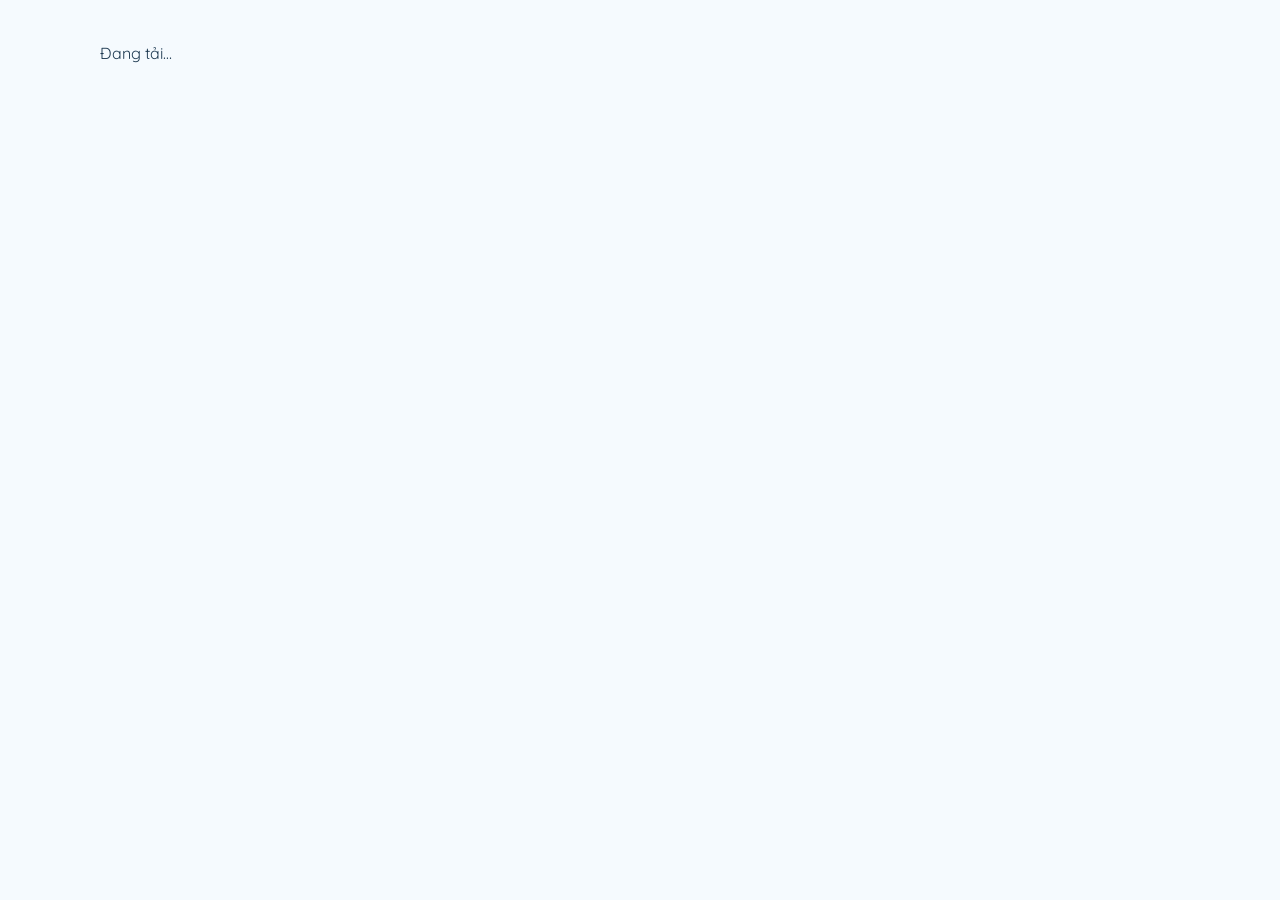
==== commit 12124721: "Storefront in the Little Store of Dứa style (batch A) - Header: round logo, name + tagline, search w" ====
--- a/index.html
+++ b/index.html
@@ -8,7 +8,7 @@
 <link rel="icon" href="data:image/svg+xml,%3Csvg xmlns='http://www.w3.org/2000/svg' viewBox='0 0 32 32'%3E%3Ccircle cx='16' cy='16' r='10' fill='none' stroke='%231E3A52' stroke-width='2.4'/%3E%3Ccircle cx='16' cy='16' r='4.5' fill='%238FCBF0'/%3E%3Cpath d='M16 1v30M1 16h30' stroke='%231E3A52' stroke-width='2.4' stroke-linecap='round'/%3E%3C/svg%3E">
 <link rel="preconnect" href="https://fonts.googleapis.com">
 <link rel="preconnect" href="https://fonts.gstatic.com" crossorigin>
-<link rel="stylesheet" href="https://fonts.googleapis.com/css2?family=Nunito:wght@400;500;600;700;800&family=Quicksand:wght@500;600;700&display=swap">
+<link rel="stylesheet" href="https://fonts.googleapis.com/css2?family=Nunito:wght@400;500;600;700;800&family=Quicksand:wght@400;500;600;700&display=swap">
 <link rel="stylesheet" href="assets/base.css">
 <link rel="stylesheet" href="assets/app.css">
 <link rel="stylesheet" href="assets/shop.css">
--- a/assets/base.css
+++ b/assets/base.css
@@ -21,6 +21,10 @@
   --l:#C7B9F2;
   --p:#F7C4A3;
 
+  /* Màu nhấn thứ hai (mặc định hồng, chọn lại ở Cài đặt › Giao diện) */
+  --pop:#F7C6D9; --pop-deep:#E88FB3; --pop-soft:#FDE8F0; --on-pop:#4A1530;
+  /* Chữ giá tiền, biểu tượng: xanh xám đủ tương phản trên nền trắng */
+  --price:#3F6E92;
   --cta:#8FCBF0;
   --cta-hover:#79C0EC;
   --on-cta:#12324A;
@@ -41,8 +45,8 @@
   --run-fg:#3F5A72; --run-bg:#E8F1F8;
 
   --font-display:"Quicksand","Nunito",system-ui,sans-serif;
-  --font-body:"Nunito","Segoe UI",system-ui,-apple-system,Roboto,sans-serif;
-  --font-mono:"Nunito","Segoe UI",system-ui,sans-serif;
+  --font-body:"Quicksand","Nunito","Segoe UI",system-ui,-apple-system,Roboto,sans-serif;
+  --font-mono:"Quicksand","Segoe UI",system-ui,sans-serif;
   --font-cjk:"Noto Sans SC","Microsoft YaHei","PingFang SC","Hiragino Sans GB",sans-serif;
 
   --r:16px;
@@ -56,6 +60,7 @@
     --sky:#8FCBF0; --sky-deep:#7CC0EE; --sky-soft:#1C3549; --sky-wash:#122434; --accent-text:#9AD3F5;
     --c:#7FCBF0; --m:#F2A0C4; --y:#F5DA7E; --k:#8DA0B4; --g:#93D3BB; --l:#BCAEEE; --p:#F2BB98;
     --cta:#8FCBF0; --cta-hover:#A9D8F5; --on-cta:#0F2233; --on-ink:#FFFFFF;
+    --pop:#F2A0C4; --pop-deep:#F08BB8; --pop-soft:#3A1F2D; --on-pop:#2A0D1C; --price:#9AD3F5;
     --proof:#E9EEF2; --proof-ink:#1E3A52; --proof-rule:#BACBD8;
     --focus:#8FCBF0; --err:#FF8A8E;
     --veil:rgba(14,24,34,.86); --scrim:rgba(0,0,0,.6);
@@ -72,6 +77,7 @@
   --sky:#8FCBF0; --sky-deep:#7CC0EE; --sky-soft:#1C3549; --sky-wash:#122434; --accent-text:#9AD3F5;
   --c:#7FCBF0; --m:#F2A0C4; --y:#F5DA7E; --k:#8DA0B4; --g:#93D3BB; --l:#BCAEEE; --p:#F2BB98;
   --cta:#8FCBF0; --cta-hover:#A9D8F5; --on-cta:#0F2233; --on-ink:#FFFFFF;
+  --pop:#F2A0C4; --pop-deep:#F08BB8; --pop-soft:#3A1F2D; --on-pop:#2A0D1C; --price:#9AD3F5;
   --proof:#E9EEF2; --proof-ink:#1E3A52; --proof-rule:#BACBD8;
   --focus:#8FCBF0; --err:#FF8A8E;
   --veil:rgba(14,24,34,.86); --scrim:rgba(0,0,0,.6);
@@ -131,7 +137,7 @@
 .link-btn:hover{color:var(--ink)}
 
 /* Logo: dấu chồng màu (registration mark) bo tròn */
-.brand{display:inline-flex;align-items:center;gap:10px;text-decoration:none;color:var(--ink);font-family:var(--font-display);font-weight:700;font-size:1.35rem;letter-spacing:.01em;white-space:nowrap}
+.brand{display:inline-flex;align-items:center;flex-shrink:0;gap:10px;text-decoration:none;color:var(--ink);font-family:var(--font-display);font-weight:700;font-size:1.35rem;letter-spacing:.01em;white-space:nowrap}
 .brand-word{display:inline-flex;align-items:baseline;gap:.3em}
 .brand-word small{font-family:var(--font-body);font-weight:700;font-size:.56em;letter-spacing:.12em;text-transform:uppercase;color:var(--accent-text)}
 .reg{width:28px;height:28px;flex:none}
@@ -190,7 +196,7 @@
 }
 
 /* Logo shop (assets/logo.png) */
-.brand-logo{width:40px;height:40px;border-radius:50%;object-fit:cover;flex:none;box-shadow:0 0 0 2px var(--sheet),0 0 0 3.5px var(--sky)}
+.brand-logo{width:40px;height:40px;min-width:40px;max-width:none;aspect-ratio:1;border-radius:50%;object-fit:cover;flex:0 0 40px;box-shadow:0 0 0 2px var(--sheet),0 0 0 3.5px var(--sky)}
 /* Điện thoại: giữ trang cố định khi chạm vào ô nhập.
    Trình duyệt iPhone tự phóng to nếu chữ trong ô nhập nhỏ hơn 16px, nên ép tối thiểu 16px (vẫn theo cỡ chữ lớn hơn nếu shop chọn). */
 html{touch-action:manipulation}
--- a/assets/app.css
+++ b/assets/app.css
@@ -178,7 +178,7 @@
 .side-user{display:flex;align-items:center;gap:10px}
 .side-user b{display:block;font-size:.92rem}
 .side-user small{color:var(--ink-soft)}
-.avatar{width:34px;height:34px;border-radius:50%;display:grid;place-items:center;background:var(--sky);color:var(--on-cta);font:800 .82rem/1 var(--font-body);flex:none}
+.avatar{width:34px;height:34px;min-width:34px;aspect-ratio:1;border-radius:50%;display:grid;place-items:center;background:var(--sky);color:var(--on-cta);font:800 .82rem/1 var(--font-body);flex:none}
 .adm-main{padding:26px clamp(16px,3vw,36px) 60px;min-width:0}
 @media (max-width:900px){
   .adm{grid-template-columns:minmax(0,1fr)}
@@ -377,8 +377,8 @@
 @media (max-width:760px){.tbl.jlines{min-width:0}.jo{grid-template-columns:auto minmax(0,1fr)}.jo-tags{grid-column:2}}
 /* Avatar ảnh */
 .avatar{overflow:hidden}
-.avatar img{width:100%;height:100%;object-fit:cover;display:block}
-.avatar.big{width:84px;height:84px;font-size:1.8rem;box-shadow:0 0 0 2px var(--sheet),0 0 0 3.5px var(--sky)}
+.avatar img{width:100%;height:100%;max-width:none;object-fit:cover;display:block}
+.avatar.big{width:84px;height:84px;min-width:84px;font-size:1.8rem;box-shadow:0 0 0 2px var(--sheet),0 0 0 3.5px var(--sky)}
 
 /* Trang Giao diện */
 .look-avatar{display:flex;gap:18px;align-items:center;flex-wrap:wrap}
@@ -417,3 +417,77 @@
 .sync[data-s="saving"]::before{background:var(--act-fg)}
 .sync[data-s="error"]{color:var(--off-fg)}
 .sync[data-s="error"]::before{background:var(--off-fg)}
+
+/* Trang Phân loại (thư viện) */
+.lib-new{display:flex;gap:10px;margin-bottom:6px}
+.lib-new input{flex:1;min-width:0;font:inherit;padding:12px 18px;border:1.5px solid var(--rule);border-radius:999px;background:var(--sheet);color:var(--ink)}
+.lib-new input:focus{outline:none;border-color:var(--sky-deep);box-shadow:0 0 0 4px var(--sky-soft)}
+.lib-grid{display:grid;grid-template-columns:repeat(2,minmax(0,1fr));gap:16px;align-items:start;margin-top:14px}
+.libbox{display:grid;gap:12px}
+.lib-h{display:flex;align-items:center;justify-content:space-between;gap:10px}
+.lib-h h2{font-size:1.15rem}
+.lib-tools{display:flex;gap:2px;color:var(--ink-soft)}
+.lib-rename{display:flex;gap:8px;align-items:center;flex:1}
+.lib-rename input{flex:1;min-width:0;font:inherit;padding:8px 14px;border:1.5px solid var(--sky-deep);border-radius:999px;background:var(--sheet);color:var(--ink)}
+.gchips{display:flex;flex-wrap:wrap;gap:8px}
+.gchip{display:inline-flex;align-items:center}
+.gchip.tag{background:var(--sky-soft);border-radius:999px;padding:0 4px 0 0}
+.gchip.tag .vchip-s{border:0;background:none;cursor:default}
+.vchip-s{border:1.5px solid var(--rule);background:var(--sheet);color:var(--ink);border-radius:999px;padding:7px 14px;font:700 .88rem var(--font-body);cursor:pointer}
+.vchip-s[aria-pressed="true"]{background:var(--sky);border-color:var(--sky-deep);color:var(--on-cta)}
+.vchip-s:hover{border-color:var(--sky-deep)}
+.gchip-x{border:0;background:none;color:var(--ink-soft);font-size:1rem;line-height:1;padding:4px 8px;border-radius:50%;cursor:pointer}
+.gchip-x:hover{background:var(--off-bg);color:var(--off-fg)}
+.g-addval{display:flex;gap:8px}
+.g-addval input{flex:1;min-width:0;font:inherit;padding:10px 16px;border:1.5px solid var(--rule);border-radius:999px;background:var(--sheet);color:var(--ink)}
+.g-addval input:focus{outline:none;border-color:var(--sky-deep);box-shadow:0 0 0 4px var(--sky-soft)}
+@media (max-width:760px){.lib-grid{grid-template-columns:1fr}.lib-new{flex-wrap:wrap}.lib-new .btn{width:100%}}
+
+/* Chọn nhóm phân loại trong sản phẩm */
+.gbox{border:1px solid var(--rule);border-radius:14px;padding:14px;background:var(--sky-wash);margin-bottom:12px;display:grid;gap:10px}
+.gbox-h{display:flex;align-items:center;gap:8px;flex-wrap:wrap}
+.gbox-act{margin-left:auto;display:flex;align-items:center;gap:6px}
+.g-add{display:flex;gap:10px;flex-wrap:wrap;align-items:center}
+.g-add select{font:inherit;padding:9px 14px;border:1.5px solid var(--rule);border-radius:999px;background:var(--sheet);color:var(--ink);max-width:100%}
+.g-lib{font-size:.9rem;color:var(--accent-text);font-weight:700}
+.g-custom{display:flex;gap:8px;align-items:center;margin-top:10px;flex-wrap:wrap}
+.g-custom input{flex:1;min-width:180px;font:inherit;padding:9px 14px;border:1.5px solid var(--rule);border-radius:999px;background:var(--sheet);color:var(--ink)}
+.mx-box{border:1px solid var(--rule);border-radius:14px;padding:14px;margin-bottom:12px}
+.mx-h-row{display:flex;justify-content:space-between;gap:10px;flex-wrap:wrap;margin-bottom:10px;font-size:.9rem}
+.mx-title{font-weight:800;font-size:.86rem;margin:12px 0 6px;color:var(--ink-soft)}
+.mx{border-collapse:collapse;font-size:.9rem}
+.mx th,.mx td{padding:6px 12px;text-align:center}
+.mx th[scope="row"]{text-align:left}
+.mx-h{border:0;background:none;font:700 .88rem var(--font-body);color:var(--ink);cursor:pointer;padding:2px 4px;border-radius:6px}
+.mx-h:hover{background:var(--sky-soft)}
+.mx-corner{font-size:.78rem;color:var(--ink-soft);font-weight:600}
+.mx input{width:18px;height:18px;accent-color:var(--sky-deep)}
+.bulk-fill{display:flex;gap:8px;align-items:center;flex-wrap:wrap;margin:12px 0}
+.bulk-fill input{width:130px;font:inherit;padding:8px 12px;border:1.5px solid var(--rule);border-radius:999px;background:var(--sheet);color:var(--ink)}
+
+/* Thanh tab Quản lý sản phẩm */
+.subtabs{display:inline-flex;flex-wrap:wrap;gap:4px;padding:5px;background:var(--sheet);border:1px solid var(--rule);border-radius:999px;margin-bottom:20px;max-width:100%}
+.subtabs a{padding:9px 20px;border-radius:999px;text-decoration:none;color:var(--ink-soft);font-weight:700;font-size:.95rem;white-space:nowrap}
+.subtabs a:hover{color:var(--ink);background:var(--sky-wash)}
+.subtabs a[aria-current="page"]{background:var(--sky);color:var(--on-cta)}
+
+/* Lấy ảnh từ link */
+.imp{margin-top:12px;padding:12px;border-radius:14px;background:var(--sky-wash);display:grid;gap:8px}
+.imp-grid{display:grid;grid-template-columns:repeat(auto-fill,minmax(88px,1fr));gap:8px}
+.imp-item{position:relative;display:block;aspect-ratio:1;border:2px solid var(--rule);border-radius:12px;overflow:hidden;cursor:pointer;background:var(--sheet)}
+.imp-item img{width:100%;height:100%;object-fit:cover;display:block}
+.imp-item.on{border-color:var(--sky-deep);box-shadow:0 0 0 2px var(--sky-soft)}
+.imp-item input{position:absolute;top:6px;left:6px;width:20px;height:20px;accent-color:var(--sky-deep);margin:0}
+
+/* Sắp xếp ảnh sản phẩm: ảnh đầu tiên là ảnh bìa */
+.imgsort{list-style:none;margin:12px 0;padding:0;display:grid;grid-template-columns:repeat(auto-fill,minmax(150px,1fr));gap:12px}
+.imgsort li{position:relative;display:grid;gap:6px;padding:6px;border:1.5px solid var(--rule);border-radius:16px;background:var(--sheet)}
+.imgsort li.cover{border-color:var(--sky-deep);background:var(--sky-soft)}
+.imgsort img{display:block;width:100%;aspect-ratio:4/5;object-fit:cover;border-radius:11px;background:var(--paper)}
+.cover-tag{position:absolute;left:12px;top:12px;font:800 .7rem/1 var(--font-body);background:var(--sheet);color:var(--ink);padding:5px 9px;border-radius:999px}
+.imgsort-bar{display:flex;align-items:center;justify-content:space-between;gap:4px}
+.imgsort-bar span{font-size:.8rem;color:var(--ink-soft);font-variant-numeric:tabular-nums}
+.imgsort-bar .icon-btn{width:36px;height:36px;font-size:.85rem}
+.imgsort-bar .icon-btn:hover{border-color:var(--sky-deep);color:var(--sky-deep)}
+.imgsort-bar .icon-btn.danger:hover{border-color:var(--off-fg);color:var(--off-fg)}
+.imgsort-cover{justify-self:center;padding:4px 2px;font-size:.84rem}
--- a/assets/shop.css
+++ b/assets/shop.css
@@ -1,61 +1,98 @@
 /* Pinya Printing · trang cửa hàng (đi kèm base.css và app.css) */
 
-/* Đầu trang: tên shop, thanh ngang Giới thiệu · danh mục · Liên hệ, theo dõi đơn, giỏ hàng */
-.sh-head{position:sticky;top:env(safe-area-inset-top,0px);z-index:20;background:var(--veil);-webkit-backdrop-filter:saturate(1.3) blur(12px);backdrop-filter:saturate(1.3) blur(12px);border-bottom:1px solid var(--rule)}
-.sh-row{display:grid;grid-template-columns:auto minmax(0,1fr) auto;grid-template-areas:"brand nav tools";align-items:center;gap:10px 20px;min-height:66px}
-.sh-row .brand{grid-area:brand}
-.sh-nav{grid-area:nav;display:flex;gap:4px;overflow-x:auto;scrollbar-width:none;justify-content:center;min-width:0}
-.sh-nav::-webkit-scrollbar{display:none}
-.sh-nav a{display:inline-flex;align-items:center;gap:7px;padding:8px 14px;border-radius:999px;text-decoration:none;color:var(--ink-soft);font-weight:700;font-size:.95rem;white-space:nowrap}
-.sh-nav a i{width:9px;height:9px;border-radius:50%;background:var(--cat)}
-.sh-nav a:hover{color:var(--ink);background:var(--sky-wash)}
-.sh-nav a[aria-current="page"]{color:var(--ink);background:var(--sky-soft)}
-.sh-tools{grid-area:tools;display:flex;align-items:center;gap:8px}
-.sh-track{display:inline-flex;align-items:center;gap:6px;padding:8px 14px;border-radius:999px;text-decoration:none;font-weight:700;font-size:.93rem;color:var(--ink);border:1.5px solid var(--sky);white-space:nowrap}
-.sh-track:hover,.sh-track[aria-current="page"]{background:var(--sky-soft)}
-.sh-track svg,.cart-btn svg{width:18px;height:18px;flex:none}
-.cart-btn{position:relative;display:inline-grid;place-items:center;width:44px;height:44px;border-radius:50%;background:var(--sky);color:var(--on-cta);text-decoration:none}
-.cart-btn:hover{background:var(--cta-hover)}
-.cart-btn .count{position:absolute;top:-4px;right:-4px;background:var(--ink);color:var(--paper);border:2px solid var(--paper)}
-@media (max-width:980px){
-  .sh-row{grid-template-columns:minmax(0,1fr) auto;grid-template-areas:"brand tools" "nav nav";padding-top:10px}
-  .sh-nav{justify-content:flex-start;margin-inline:-6px;padding-bottom:8px}
+/* ==== Đầu trang kiểu Tiệm Dứa ==== */
+.sh-head{position:sticky;top:env(safe-area-inset-top,0px);z-index:20;background:color-mix(in srgb,var(--sheet) 88%,transparent);-webkit-backdrop-filter:saturate(1.3) blur(12px);backdrop-filter:saturate(1.3) blur(12px);border-bottom:1px solid color-mix(in srgb,var(--sky) 25%,transparent)}
+.sh-row{display:grid;grid-template-columns:auto minmax(0,1fr) auto auto;grid-template-areas:"brand find links tools";align-items:center;gap:10px 18px;padding-block:9px}
+.sh-row .brand{grid-area:brand;min-width:0;gap:10px;font-size:1rem}
+.brand-word{display:grid;gap:1px;line-height:1.15;min-width:0}
+.brand-word b{font:700 1.06rem/1.15 var(--font-display);color:var(--ink);overflow:hidden;text-overflow:ellipsis}
+.brand-word small{font:600 .72rem/1.2 var(--font-body);letter-spacing:0;text-transform:none;color:var(--price);overflow:hidden;text-overflow:ellipsis}
+.sh-find{grid-area:find;position:relative;justify-self:end;width:min(100%,280px)}
+.sh-find>svg{position:absolute;left:14px;top:50%;width:17px;height:17px;transform:translateY(-50%);color:var(--ink-soft);pointer-events:none}
+.sh-find input{width:100%;font:500 .92rem var(--font-body);color:var(--ink);background:var(--sheet);border:1px solid color-mix(in srgb,var(--sky) 45%,transparent);border-radius:999px;padding:9px 36px 9px 40px;-webkit-appearance:none;appearance:none}
+.sh-find input::-webkit-search-cancel-button{display:none}
+.sh-find input:focus{outline:none;border-color:var(--sky-deep);background:color-mix(in srgb,var(--sky-soft) 40%,var(--sheet))}
+.find-x{position:absolute;right:6px;top:50%;transform:translateY(-50%);width:28px;height:28px;border:0;border-radius:50%;background:none;color:var(--ink-soft);font:700 1.2rem/1 var(--font-body);cursor:pointer}
+.find-drop{position:absolute;left:0;right:0;top:calc(100% + 8px);z-index:30;background:var(--sheet);border:1px solid var(--rule);border-radius:18px;box-shadow:0 16px 36px -18px color-mix(in srgb,var(--price) 70%,transparent);overflow:hidden;min-width:280px;animation:drop-in .18s var(--ease)}
+.fd-row{display:grid;grid-template-columns:44px minmax(0,1fr);gap:10px;align-items:center;padding:8px 12px;text-decoration:none;color:inherit}
+.fd-row:hover,.fd-row:focus-visible{background:var(--sky-wash)}
+.fd-row .fd-img{width:44px;height:44px;border-radius:10px;object-fit:cover;display:grid;place-items:center;font-weight:700}
+.fd-row b{display:block;font-size:.9rem;overflow:hidden;text-overflow:ellipsis;white-space:nowrap}
+.fd-row span span{font-size:.84rem;color:var(--price);font-weight:700}
+.fd-all{display:block;padding:11px 14px;background:color-mix(in srgb,var(--sky-soft) 60%,var(--sheet));font-weight:700;font-size:.88rem;text-decoration:none;color:var(--price)}
+.fd-empty{padding:14px;color:var(--ink-soft);font-size:.9rem}
+.sh-links{grid-area:links;display:flex;align-items:center;gap:4px}
+.sh-links a{padding:8px 12px;border-radius:999px;text-decoration:none;color:var(--ink-soft);font-weight:600;font-size:.94rem;white-space:nowrap}
+.sh-links a:hover,.sh-links a[aria-current="page"]{color:var(--price);background:var(--sky-wash)}
+.sh-tools{grid-area:tools;display:flex;align-items:center;gap:2px}
+.cart-btn,.menu-btn{position:relative;display:inline-grid;place-items:center;width:44px;height:44px;border-radius:50%;border:0;background:none;color:var(--ink);text-decoration:none;cursor:pointer}
+.cart-btn:hover,.menu-btn:hover,.cart-btn[aria-current="page"]{background:var(--sky-wash)}
+.cart-btn svg,.menu-btn svg{width:23px;height:23px}
+.cart-btn .count{position:absolute;top:2px;right:0;min-width:20px;height:20px;padding:0 5px;border-radius:999px;display:grid;place-items:center;background:var(--pop-deep);color:var(--on-pop);font:800 .7rem/1 var(--font-body);border:2px solid var(--sheet);animation:pop-in .3s var(--ease)}
+.menu-btn{display:none}
+.sh-menu{display:grid;gap:2px;padding-block:6px 14px;border-top:1px solid var(--rule);animation:drop-in .18s var(--ease)}
+.sh-menu a{display:flex;align-items:center;gap:10px;padding:11px 14px;border-radius:12px;text-decoration:none;color:var(--ink);font-weight:600}
+.sh-menu a i{width:9px;height:9px;border-radius:50%;background:var(--cat)}
+.sh-menu a:hover,.sh-menu a[aria-current="page"]{background:color-mix(in srgb,var(--sky-soft) 70%,transparent);color:var(--price)}
+.sh-menu-h{font:700 .72rem/1 var(--font-body);letter-spacing:.08em;text-transform:uppercase;color:var(--ink-soft);padding:12px 14px 4px}
+@media (min-width:1101px){.sh-menu{display:none!important}}
+@media (max-width:1100px){
+  .sh-row{grid-template-columns:minmax(0,1fr) auto;grid-template-areas:"brand tools" "find find";padding-block:8px 10px}
+  .sh-links{display:none}
+  .menu-btn{display:inline-grid}
+  .sh-find{justify-self:stretch;width:100%}
 }
-@media (max-width:420px){.sh-track span{display:none}.sh-track{padding:10px}}
-
-/* Giới thiệu */
-.hero{background:linear-gradient(180deg,var(--sky-wash),var(--paper));padding-block:clamp(36px,6vw,80px)}
-.hero-in{display:grid;grid-template-columns:minmax(0,1.15fr) minmax(0,.85fr);gap:clamp(28px,5vw,64px);align-items:center}
-.hero h1{font-size:clamp(2.2rem,5vw,3.6rem);line-height:1.15}
-.hero .about{display:grid;gap:12px;margin-top:18px;max-width:36em;font-size:clamp(1.02rem,1.3vw,1.14rem);color:var(--ink-soft)}
-.hero-actions{display:flex;flex-wrap:wrap;gap:12px;margin-top:28px}
-.hero-art{justify-self:center;width:min(100%,400px)}
-@media (max-width:860px){.hero-in{grid-template-columns:1fr}.hero-art{width:min(100%,320px)}}
-
-.sheet{position:relative;margin:22px;background:var(--proof);color:var(--proof-ink);padding:18px 20px 16px;border-radius:6px;box-shadow:var(--shadow)}
-.slug{display:flex;justify-content:space-between;align-items:center;gap:10px;font:800 .66rem/1.3 var(--font-body);letter-spacing:.08em;text-transform:uppercase;opacity:.6}
-.plates{position:relative;width:86%;aspect-ratio:1/.92;margin:12px auto 12px;isolation:isolate}
-.plate{position:absolute;width:56%;aspect-ratio:1;border-radius:50%;mix-blend-mode:multiply}
-.plate.c{background:var(--c);left:4%;top:0;animation:float-c 1.6s cubic-bezier(.2,.75,.2,1) .2s both}
-.plate.m{background:var(--m);right:4%;top:0;animation:float-m 1.6s cubic-bezier(.2,.75,.2,1) .2s both}
-.plate.y{background:var(--y);left:22%;bottom:0;animation:float-y 1.6s cubic-bezier(.2,.75,.2,1) .2s both}
-@keyframes float-c{from{transform:translate(-12%,-6%)}}
-@keyframes float-m{from{transform:translate(12%,-6%)}}
-@keyframes float-y{from{transform:translate(0,12%)}}
-.proof-bar{--base:var(--proof);--kk:var(--k);height:10px;border-radius:999px;overflow:hidden;margin-bottom:10px}
-
-.sec{padding-block:clamp(36px,6vw,64px)}
-.sec-h{display:flex;flex-wrap:wrap;justify-content:space-between;align-items:flex-end;gap:10px 20px;margin-bottom:22px}
-.sec-h h2{font-size:clamp(1.5rem,2.8vw,2.1rem)}
-.sec-h p{color:var(--ink-soft)}
-
-.cat-grid{display:grid;grid-template-columns:repeat(auto-fit,minmax(220px,1fr));gap:16px}
-.cat-card{display:grid;gap:8px;align-content:start;padding:22px;border-radius:var(--r);background:var(--sheet);border:1px solid var(--rule);text-decoration:none;color:inherit;transition:border-color .15s,box-shadow .15s,transform .15s}
-.cat-card:hover{border-color:var(--sky);box-shadow:var(--shadow);transform:translateY(-2px)}
-.cat-card .blob{width:52px;height:52px;border-radius:18px;background:var(--cat);margin-bottom:6px}
-.cat-card h3{font-size:1.25rem}
-.cat-card p{color:var(--ink-soft);font-size:.94rem}
-.cat-card .cnt{margin-top:6px;font-weight:800;font-size:.9rem;color:var(--accent-text)}
+@keyframes drop-in{from{opacity:0;transform:translateY(-8px) scale(.98)}}
+@keyframes pop-in{from{transform:scale(.4)}}
+@keyframes rise-in{from{opacity:0;transform:translateY(14px)}}
+:root{--ease:cubic-bezier(.16,1,.3,1)}
+
+/* ==== Bong bóng danh mục ==== */
+.bubbles{padding-block:18px 8px}
+.bub-row{display:flex;gap:14px;overflow-x:auto;scrollbar-width:none;scroll-snap-type:x proximity;padding-block:4px}
+.bub-row::-webkit-scrollbar{display:none}
+.bub{flex:none;width:76px;display:grid;justify-items:center;gap:7px;text-decoration:none;color:var(--ink);scroll-snap-align:start}
+.bub-ring{width:70px;height:70px;border-radius:50%;padding:3px;background:linear-gradient(135deg,var(--sky),var(--pop));transition:transform .2s var(--ease)}
+.bub-ring img,.bub-ph{display:grid;place-items:center;width:100%;height:100%;border-radius:50%;object-fit:cover;border:3px solid var(--sheet);background:color-mix(in srgb,var(--cat) 45%,var(--sheet));font:700 1.4rem/1 var(--font-display);color:var(--ink)}
+.bub-name{font-weight:700;font-size:.8rem;text-align:center;line-height:1.25;display:-webkit-box;-webkit-line-clamp:2;-webkit-box-orient:vertical;overflow:hidden}
+.bub:hover .bub-ring{transform:scale(1.05)}
+.bub[aria-current="page"] .bub-ring{background:linear-gradient(135deg,var(--sky-deep),var(--pop-deep))}
+.bub[aria-current="page"] .bub-name{color:var(--price)}
+@media (min-width:640px){.bub{width:100px}.bub-ring{width:90px;height:90px}.bub-name{font-size:.9rem}.bub-row{gap:22px}}
+
+/* ==== Nổi bật tuần này ==== */
+.feat{background:color-mix(in srgb,var(--pop-soft) 85%,var(--paper));padding-block:22px 26px;margin-top:10px}
+.feat .sec-h{margin-bottom:14px}
+.feat-row{display:flex;gap:12px;overflow-x:auto;scroll-snap-type:x mandatory;scrollbar-width:none;padding-block:4px 10px}
+.feat-row::-webkit-scrollbar{display:none}
+.fcard{flex:none;width:min(38vw,170px);scroll-snap-align:start;background:var(--sheet);border-radius:18px;overflow:hidden;text-decoration:none;color:inherit;box-shadow:0 10px 24px -18px color-mix(in srgb,var(--price) 90%,transparent);transition:transform .2s var(--ease)}
+.fcard:hover{transform:translateY(-3px)}
+.fcard-img{display:block;aspect-ratio:1;background:var(--sky-wash)}
+.fcard-img .pimg{display:grid;place-items:center;width:100%;height:100%;object-fit:cover;font:700 1.6rem/1 var(--font-display)}
+.fcard b{display:block;padding:8px 10px 0;font-size:.84rem;white-space:nowrap;overflow:hidden;text-overflow:ellipsis}
+.fcard>span:last-child{display:block;padding:2px 10px 10px;font-weight:700;color:var(--price);font-size:.9rem}
+.feat-arrows{display:none;gap:8px}
+.round-btn{width:44px;height:44px;border-radius:50%;border:0;background:var(--sheet);color:var(--ink);display:grid;place-items:center;cursor:pointer;box-shadow:0 8px 18px -12px color-mix(in srgb,var(--price) 90%,transparent)}
+.round-btn svg{width:20px;height:20px}
+@media (min-width:900px){.feat-arrows{display:flex}.fcard{width:180px}}
+
+/* ==== Khối nội dung ==== */
+.sec{padding-block:clamp(24px,4vw,40px)}
+.sec-h{display:flex;flex-wrap:wrap;justify-content:space-between;align-items:flex-end;gap:10px 20px;margin-bottom:16px}
+.sec-h h1,.sec-h h2{font-size:clamp(1.4rem,2.6vw,1.75rem);font-weight:700}
+.sec-h p{color:var(--ink-soft);font-size:.9rem;margin-top:3px}
+.sort-wrap{display:flex;align-items:center;gap:8px;font-size:.88rem;color:var(--ink-soft)}
+.sort{font:600 .9rem var(--font-body);color:var(--ink);background:var(--sheet);border:1px solid color-mix(in srgb,var(--sky) 40%,transparent);border-radius:12px;padding:9px 12px}
+.chips{display:flex;gap:8px;overflow-x:auto;scrollbar-width:none;padding-block:2px 14px;margin-inline:calc(var(--gutter) * -1);padding-inline:var(--gutter)}
+.chips::-webkit-scrollbar{display:none}
+.chip{flex:none;display:inline-flex;align-items:center;gap:6px;min-height:38px;padding:7px 15px;border-radius:999px;background:var(--sheet);box-shadow:inset 0 0 0 1px color-mix(in srgb,var(--sky) 40%,transparent);text-decoration:none;color:var(--ink);font-weight:700;font-size:.9rem;white-space:nowrap}
+.chip span{font-weight:600;color:var(--ink-soft);font-size:.8rem}
+.chip:hover{background:var(--sky-wash)}
+.chip[aria-current="page"]{background:var(--sky);color:var(--on-cta);box-shadow:none}
+.chip[aria-current="page"] span{color:inherit;opacity:.75}
+.more{display:grid;justify-items:center;gap:10px;margin-top:22px;color:var(--ink-soft);font-size:.88rem}
+.btn-soft{background:var(--sky-soft);color:var(--price)}
+.btn-soft:hover{background:color-mix(in srgb,var(--sky) 45%,var(--sheet))}
 
 /* Đường dẫn */
 .crumbs{display:flex;flex-wrap:wrap;gap:6px;font-size:.9rem;color:var(--ink-soft);margin-bottom:14px}
@@ -63,18 +100,25 @@
 .crumbs a:hover{color:var(--ink);text-decoration:underline}
 .crumbs span[aria-current]{color:var(--ink);font-weight:700}
 
-/* Lưới sản phẩm */
-.pgrid{display:grid;grid-template-columns:repeat(auto-fill,minmax(210px,1fr));gap:18px}
-.pcard{display:grid;grid-template-rows:auto 1fr;border-radius:var(--r);background:var(--sheet);border:1px solid var(--rule);overflow:hidden;text-decoration:none;color:inherit;transition:border-color .15s,box-shadow .15s,transform .15s}
-.pcard:hover{border-color:var(--sky);box-shadow:var(--shadow);transform:translateY(-2px)}
-.pcard .pimg{display:block;width:100%;aspect-ratio:1;object-fit:cover;background:var(--sky-wash)}
-.pcard .ph.pimg,.pgal .ph.main,.cline .ph.cimg{display:grid;background:color-mix(in srgb,var(--cat) 38%,var(--sheet))}
-.pbody{display:grid;gap:4px;padding:14px 16px 16px;align-content:start}
-.pbody h3{font-size:1.06rem}
-.pmeta{font-size:.86rem;color:var(--ink-soft)}
-.price{margin-top:4px;font-size:.88rem;color:var(--ink-soft)}
-.price b{font-size:1.08rem;color:var(--ink);font-variant-numeric:tabular-nums}
-.sort{font:inherit;font-size:.92rem;color:var(--ink);background:var(--sheet);border:1.5px solid var(--rule);border-radius:999px;padding:9px 14px}
+/* ==== Thẻ sản phẩm kiểu Tiệm Dứa ==== */
+.pgrid{display:grid;grid-template-columns:repeat(2,minmax(0,1fr));gap:12px}
+@media (min-width:640px){.pgrid{grid-template-columns:repeat(3,minmax(0,1fr));gap:16px}}
+@media (min-width:1024px){.pgrid{grid-template-columns:repeat(4,minmax(0,1fr))}}
+.pcard{display:grid;grid-template-rows:auto 1fr;gap:2px;padding:6px;border-radius:22px;background:var(--sheet);text-decoration:none;color:inherit;box-shadow:0 10px 24px -16px color-mix(in srgb,var(--price) 75%,transparent),0 2px 6px -3px color-mix(in srgb,var(--price) 30%,transparent);transition:transform .25s var(--ease),box-shadow .25s var(--ease);animation:rise-in .5s var(--ease) both;animation-delay:calc(var(--i,0) * 45ms)}
+.pcard:hover{transform:translateY(-3px)}
+.pc-img{position:relative;display:block;aspect-ratio:4/5;border-radius:17px;overflow:hidden;background:color-mix(in srgb,var(--sky-soft) 60%,var(--sheet))}
+.pc-img .pimg{display:grid;place-items:center;width:100%;height:100%;object-fit:cover;font:700 2.2rem/1 var(--font-display);color:color-mix(in srgb,var(--ink) 70%,transparent);transition:transform .4s var(--ease)}
+.pcard:hover .pc-img img{transform:scale(1.05)}
+.pc-badge{position:absolute;left:8px;top:8px;background:color-mix(in srgb,var(--sheet) 94%,transparent);color:var(--price);font:700 .68rem/1 var(--font-body);padding:5px 9px;border-radius:999px}
+.pc-plus{position:absolute;right:8px;bottom:8px;width:38px;height:38px;border-radius:50%;background:var(--pop);color:var(--on-pop);display:grid;place-items:center;font:700 1.4rem/1 var(--font-body);box-shadow:0 6px 14px -8px rgba(0,0,0,.35)}
+.pc-body{display:grid;gap:4px;padding:8px 6px 6px;align-content:space-between}
+.pc-body h3{font:700 .86rem/1.3 var(--font-body);display:-webkit-box;-webkit-line-clamp:2;-webkit-box-orient:vertical;overflow:hidden}
+.pc-price{display:flex;align-items:baseline;gap:4px;flex-wrap:wrap}
+.pc-price small{font-size:.74rem;color:var(--ink-soft)}
+.pc-price b{font:700 .98rem/1.2 var(--font-body);color:var(--price);font-variant-numeric:tabular-nums}
+.pc-price span{margin-left:auto;font-size:.72rem;color:var(--ink-soft);font-weight:600}
+@media (min-width:640px){.pc-body h3{font-size:.92rem}}
+.pcard .ph.pimg,.pgal .ph.main,.cline .ph.cimg,.fcard .ph.pimg,.fd-row .ph{display:grid;background:color-mix(in srgb,var(--cat) 38%,var(--sheet))}
 
 /* Chi tiết sản phẩm */
 .pdetail{display:grid;grid-template-columns:minmax(0,1fr) minmax(0,1fr);gap:clamp(24px,4vw,48px);align-items:start}
@@ -181,15 +225,33 @@
 .ccard .btn{justify-self:start;margin-top:8px}
 
 /* Chân trang */
-.sh-foot{margin-top:40px;background:var(--sheet);border-top:1px solid var(--rule)}
-.foot-grid{display:grid;grid-template-columns:minmax(0,1.3fr) minmax(0,1fr) minmax(0,1fr);gap:28px;padding-block:40px 28px}
+.sh-foot{margin-top:56px;background:color-mix(in srgb,var(--sheet) 70%,transparent);border-top:1px solid var(--rule)}
+.foot-grid{display:grid;grid-template-columns:minmax(0,1.4fr) repeat(3,minmax(0,1fr));gap:28px;padding-block:40px 28px}
 .foot-grid p{color:var(--ink-soft);font-size:.94rem;margin-top:10px;max-width:30em}
-.foot-grid h3{font:800 .74rem/1.3 var(--font-body);letter-spacing:.08em;text-transform:uppercase;color:var(--accent-text);margin-bottom:12px}
+.foot-grid h3{font:700 .74rem/1.3 var(--font-body);letter-spacing:.08em;text-transform:uppercase;color:var(--ink-soft);margin-bottom:12px}
 .foot-list{list-style:none;margin:0;padding:0;display:grid;gap:6px;font-size:.94rem}
 .foot-list a{text-decoration:none}
 .foot-list a:hover{text-decoration:underline;text-underline-offset:3px}
 .foot-bottom{display:flex;flex-wrap:wrap;justify-content:space-between;gap:8px;padding-block:16px 26px;border-top:1px solid var(--rule);font-size:.86rem;color:var(--ink-soft)}
 .foot-bottom a{color:var(--ink-soft)}
-@media (max-width:760px){.foot-grid{grid-template-columns:1fr}}
-
-.hero-logo img{display:block;width:100%;aspect-ratio:1;object-fit:cover;border-radius:32px;box-shadow:var(--shadow)}+@media (max-width:900px){.foot-grid{grid-template-columns:1fr 1fr}.foot-brand{grid-column:1/-1}}
+@media (max-width:480px){.foot-grid{grid-template-columns:1fr}}
+
+/* Thanh chốt đơn dính đáy trên điện thoại */
+.buy-bar{display:none}
+@media (max-width:760px){
+  .buy-bar{position:fixed;left:0;right:0;bottom:0;z-index:30;display:flex;align-items:center;justify-content:space-between;gap:12px;padding:10px 16px;padding-bottom:calc(10px + env(safe-area-inset-bottom,0px));background:var(--sheet);border-top:1px solid var(--rule);box-shadow:0 -6px 18px rgba(0,0,0,.06)}
+  .buy-bar small{display:block;color:var(--ink-soft);font-size:.78rem;font-weight:700}
+  .buy-bar b{font:700 1.15rem/1.2 var(--font-display);font-variant-numeric:tabular-nums}
+  .buy-bar .btn{flex:none;padding-inline:22px}
+  .summary .actions{display:none}
+  .co-steps{flex-wrap:nowrap;gap:6px}
+  .co-steps li{flex:1 1 0;min-width:0}
+  .co-steps a,.co-steps li:not(.done){padding:8px 6px;gap:4px;font-size:.76rem;justify-content:center;white-space:nowrap}
+  .co-steps b{width:18px;height:18px;font-size:.68rem}
+  body:has(.buy-bar) .toast{bottom:92px}
+  .foot-list{gap:0}
+  .foot-list a{display:block;padding:10px 0}
+  .crumbs a{display:inline-block;padding:8px 0}
+}
+@media (max-width:760px){.wrap.page:has(+ .buy-bar){padding-bottom:96px}}
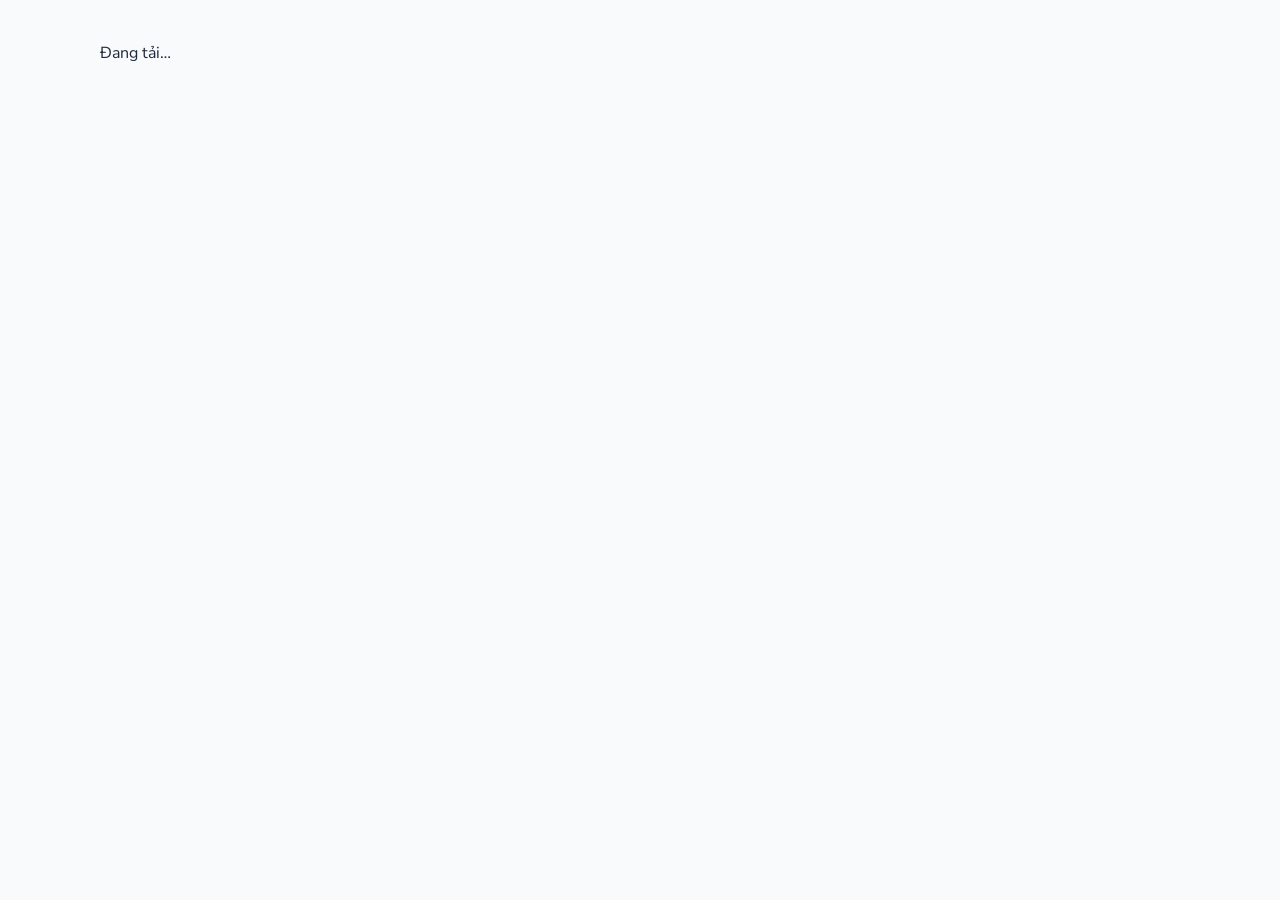
==== commit fc9aba92: "Pastel Pop redesign (shop + admin) - New palette (baby blue, coral, mint, lemon) and type (Quicksand" ====
--- a/index.html
+++ b/index.html
@@ -8,7 +8,7 @@
 <link rel="icon" href="data:image/svg+xml,%3Csvg xmlns='http://www.w3.org/2000/svg' viewBox='0 0 32 32'%3E%3Ccircle cx='16' cy='16' r='10' fill='none' stroke='%231E3A52' stroke-width='2.4'/%3E%3Ccircle cx='16' cy='16' r='4.5' fill='%238FCBF0'/%3E%3Cpath d='M16 1v30M1 16h30' stroke='%231E3A52' stroke-width='2.4' stroke-linecap='round'/%3E%3C/svg%3E">
 <link rel="preconnect" href="https://fonts.googleapis.com">
 <link rel="preconnect" href="https://fonts.gstatic.com" crossorigin>
-<link rel="stylesheet" href="https://fonts.googleapis.com/css2?family=Nunito:wght@400;500;600;700;800&family=Quicksand:wght@400;500;600;700&display=swap">
+<link rel="stylesheet" href="https://fonts.googleapis.com/css2?family=Nunito+Sans:wght@400;600;700;800&family=Quicksand:wght@500;600;700&display=swap">
 <link rel="stylesheet" href="assets/base.css">
 <link rel="stylesheet" href="assets/app.css">
 <link rel="stylesheet" href="assets/shop.css">
--- a/assets/base.css
+++ b/assets/base.css
@@ -1,52 +1,55 @@
 /* Pinya Printing · nền chung cho trang chủ, trang khách hàng và trang quản trị */
 /* Phong cách: nhẹ nhàng, baby blue chủ đạo, chữ tròn chân, góc bo mềm. Bốn mục in mang bốn màu mực pastel C · M · Y · K */
 :root{
-  --paper:#F5FAFE;
+  /* Pastel Pop: nền băng xanh xám, chữ xanh than, xanh baby chủ đạo, hồng san hô để chốt đơn */
+  --paper:#F8FAFC;
   --sheet:#FFFFFF;
-  --ink:#1E3A52;
-  --ink-soft:#5E768C;
-  --rule:#DCE8F2;
-
-  --sky:#8FCBF0;        /* baby blue chủ đạo */
-  --sky-deep:#3A8CCB;   /* xanh đậm hơn cho trạng thái đang chọn */
-  --sky-soft:#DDF0FC;   /* nền nhạt */
-  --sky-wash:#E6F4FD;   /* nền đầu trang */
-  --accent-text:#2E7DBA;
-
-  --c:#7FCBF0;
-  --m:#F5A3C7;
-  --y:#FFE08A;
-  --k:#6E7F91;
-  --g:#9ED9C3;
-  --l:#C7B9F2;
-  --p:#F7C4A3;
-
-  /* Màu nhấn thứ hai (mặc định hồng, chọn lại ở Cài đặt › Giao diện) */
-  --pop:#F7C6D9; --pop-deep:#E88FB3; --pop-soft:#FDE8F0; --on-pop:#4A1530;
-  /* Chữ giá tiền, biểu tượng: xanh xám đủ tương phản trên nền trắng */
-  --price:#3F6E92;
-  --cta:#8FCBF0;
-  --cta-hover:#79C0EC;
-  --on-cta:#12324A;
+  --ink:#1E293B;
+  --ink-soft:#64748B;
+  --rule:#E2E8F0;
+
+  --sky:#7BB8E8;        /* xanh baby chủ đạo */
+  --sky-deep:#1C648F;   /* xanh đậm: chữ trên nền nhạt, trạng thái đang chọn */
+  --sky-soft:#E3F0FB;
+  --sky-wash:#F0F6FC;
+  --accent-text:#1C648F;
+
+  --c:#7BB8E8;
+  --m:#FF8E9E;
+  --y:#FEF08A;
+  --k:#94A3B8;
+  --g:#A7F3D0;
+  --l:#C4B5FD;
+  --p:#FDBA8C;
+
+  /* Màu nhấn (mặc định hồng san hô, chọn lại ở Cài đặt › Giao diện) */
+  --pop:#FF8E9E; --pop-deep:#E86F82; --pop-soft:#FFE8EC; --on-pop:#3B0C16;
+  --lemon:#FEF08A; --on-lemon:#422006;
+  --mint:#A7F3D0; --on-mint:#065F46;
+  /* Giá tiền và nút chốt đơn: hồng đậm đủ tương phản với chữ trắng */
+  --price:#A8485A;
+  --cta:#A8485A;
+  --cta-hover:#933B4C;
+  --on-cta:#FFFFFF;
   --on-ink:#FFFFFF;
   --proof:#FFFFFF;
-  --proof-ink:#1E3A52;
-  --proof-rule:#C9D8E4;
-  --focus:#3A8CCB;
+  --proof-ink:#1E293B;
+  --proof-rule:#CBD5E1;
+  --focus:#1C648F;
   --err:#C0392B;
-  --veil:rgba(245,250,254,.86);
-  --scrim:rgba(30,58,82,.4);
-  --shadow:0 1px 2px rgba(30,58,82,.05), 0 14px 34px -18px rgba(58,140,203,.35);
-
-  /* Trạng thái đơn: tách khỏi màu mực của mục in */
-  --act-fg:#8A5A00; --act-bg:#FFF1D2;
-  --ok-fg:#1D7A50;  --ok-bg:#E0F4EA;
+  --veil:rgba(255,255,255,.9);
+  --scrim:rgba(15,23,42,.4);
+  --shadow:0 4px 20px -2px rgba(111,168,220,.12), 0 2px 6px -1px rgba(30,41,59,.05);
+  --shadow-up:0 10px 25px -4px rgba(111,168,220,.22), 0 4px 10px -2px rgba(30,41,59,.07);
+
+  --act-fg:#854D0E; --act-bg:#FEF9C3;
+  --ok-fg:#065F46;  --ok-bg:#D1FAE5;
   --off-fg:#B03A3A; --off-bg:#FCE6E6;
-  --run-fg:#3F5A72; --run-bg:#E8F1F8;
-
-  --font-display:"Quicksand","Nunito",system-ui,sans-serif;
-  --font-body:"Quicksand","Nunito","Segoe UI",system-ui,-apple-system,Roboto,sans-serif;
-  --font-mono:"Quicksand","Segoe UI",system-ui,sans-serif;
+  --run-fg:#1C648F; --run-bg:#E3F0FB;
+
+  --font-display:"Quicksand","Nunito Sans",system-ui,sans-serif;
+  --font-body:"Nunito Sans","Segoe UI",system-ui,-apple-system,Roboto,sans-serif;
+  --font-mono:"Nunito Sans","Segoe UI",system-ui,sans-serif;
   --font-cjk:"Noto Sans SC","Microsoft YaHei","PingFang SC","Hiragino Sans GB",sans-serif;
 
   --r:16px;
@@ -56,36 +59,38 @@
 }
 @media (prefers-color-scheme: dark){
   :root:not([data-theme="light"]){
-    --paper:#0E1822; --sheet:#152330; --ink:#E4EFF8; --ink-soft:#9FB6CA; --rule:#243649;
-    --sky:#8FCBF0; --sky-deep:#7CC0EE; --sky-soft:#1C3549; --sky-wash:#122434; --accent-text:#9AD3F5;
-    --c:#7FCBF0; --m:#F2A0C4; --y:#F5DA7E; --k:#8DA0B4; --g:#93D3BB; --l:#BCAEEE; --p:#F2BB98;
-    --cta:#8FCBF0; --cta-hover:#A9D8F5; --on-cta:#0F2233; --on-ink:#FFFFFF;
-    --pop:#F2A0C4; --pop-deep:#F08BB8; --pop-soft:#3A1F2D; --on-pop:#2A0D1C; --price:#9AD3F5;
-    --proof:#E9EEF2; --proof-ink:#1E3A52; --proof-rule:#BACBD8;
-    --focus:#8FCBF0; --err:#FF8A8E;
-    --veil:rgba(14,24,34,.86); --scrim:rgba(0,0,0,.6);
-    --shadow:0 1px 2px rgba(0,0,0,.3), 0 18px 40px -20px rgba(0,0,0,.7);
-    --act-fg:#F6C35C; --act-bg:#3A2B0C;
-    --ok-fg:#6FD7A6;  --ok-bg:#12321F;
+    --paper:#0F172A; --sheet:#1E293B; --ink:#F1F5F9; --ink-soft:#94A3B8; --rule:#334155;
+    --sky:#8DC2ED; --sky-deep:#8DC2ED; --sky-soft:#1E3A55; --sky-wash:#172338; --accent-text:#9CCBF0;
+    --c:#8DC2ED; --m:#FFA4B0; --y:#FDE68A; --k:#94A3B8; --g:#86EFAC; --l:#C4B5FD; --p:#FDBA8C;
+    --cta:#FFA4B0; --cta-hover:#FFB8C2; --on-cta:#3B0C16; --on-ink:#FFFFFF;
+    --pop:#FFA4B0; --pop-deep:#FF8E9E; --pop-soft:#3A1F2A; --on-pop:#2A0810; --price:#FFA4B0;
+    --lemon:#FDE68A; --on-lemon:#422006; --mint:#86EFAC; --on-mint:#052E1F;
+    --proof:#E9EEF2; --proof-ink:#1E293B; --proof-rule:#BACBD8;
+    --focus:#8DC2ED; --err:#FF8A8E;
+    --veil:rgba(15,23,42,.88); --scrim:rgba(0,0,0,.6);
+    --shadow:0 1px 2px rgba(0,0,0,.3), 0 18px 40px -20px rgba(0,0,0,.7); --shadow-up:0 10px 25px -6px rgba(0,0,0,.6);
+    --act-fg:#FDE68A; --act-bg:#3A2F0C;
+    --ok-fg:#86EFAC;  --ok-bg:#12321F;
     --off-fg:#FF9A9A; --off-bg:#3A1618;
-    --run-fg:#BFD3E4; --run-bg:#1E3043;
+    --run-fg:#9CCBF0; --run-bg:#1E3A55;
     color-scheme:dark;
   }
 }
 :root[data-theme="dark"]{
-  --paper:#0E1822; --sheet:#152330; --ink:#E4EFF8; --ink-soft:#9FB6CA; --rule:#243649;
-  --sky:#8FCBF0; --sky-deep:#7CC0EE; --sky-soft:#1C3549; --sky-wash:#122434; --accent-text:#9AD3F5;
-  --c:#7FCBF0; --m:#F2A0C4; --y:#F5DA7E; --k:#8DA0B4; --g:#93D3BB; --l:#BCAEEE; --p:#F2BB98;
-  --cta:#8FCBF0; --cta-hover:#A9D8F5; --on-cta:#0F2233; --on-ink:#FFFFFF;
-  --pop:#F2A0C4; --pop-deep:#F08BB8; --pop-soft:#3A1F2D; --on-pop:#2A0D1C; --price:#9AD3F5;
-  --proof:#E9EEF2; --proof-ink:#1E3A52; --proof-rule:#BACBD8;
-  --focus:#8FCBF0; --err:#FF8A8E;
-  --veil:rgba(14,24,34,.86); --scrim:rgba(0,0,0,.6);
-  --shadow:0 1px 2px rgba(0,0,0,.3), 0 18px 40px -20px rgba(0,0,0,.7);
-  --act-fg:#F6C35C; --act-bg:#3A2B0C;
-  --ok-fg:#6FD7A6;  --ok-bg:#12321F;
+  --paper:#0F172A; --sheet:#1E293B; --ink:#F1F5F9; --ink-soft:#94A3B8; --rule:#334155;
+  --sky:#8DC2ED; --sky-deep:#8DC2ED; --sky-soft:#1E3A55; --sky-wash:#172338; --accent-text:#9CCBF0;
+  --c:#8DC2ED; --m:#FFA4B0; --y:#FDE68A; --k:#94A3B8; --g:#86EFAC; --l:#C4B5FD; --p:#FDBA8C;
+  --cta:#FFA4B0; --cta-hover:#FFB8C2; --on-cta:#3B0C16; --on-ink:#FFFFFF;
+  --pop:#FFA4B0; --pop-deep:#FF8E9E; --pop-soft:#3A1F2A; --on-pop:#2A0810; --price:#FFA4B0;
+  --lemon:#FDE68A; --on-lemon:#422006; --mint:#86EFAC; --on-mint:#052E1F;
+  --proof:#E9EEF2; --proof-ink:#1E293B; --proof-rule:#BACBD8;
+  --focus:#8DC2ED; --err:#FF8A8E;
+  --veil:rgba(15,23,42,.88); --scrim:rgba(0,0,0,.6);
+  --shadow:0 1px 2px rgba(0,0,0,.3), 0 18px 40px -20px rgba(0,0,0,.7); --shadow-up:0 10px 25px -6px rgba(0,0,0,.6);
+  --act-fg:#FDE68A; --act-bg:#3A2F0C;
+  --ok-fg:#86EFAC;  --ok-bg:#12321F;
   --off-fg:#FF9A9A; --off-bg:#3A1618;
-  --run-fg:#BFD3E4; --run-bg:#1E3043;
+  --run-fg:#9CCBF0; --run-bg:#1E3A55;
   color-scheme:dark;
 }
 
--- a/assets/app.css
+++ b/assets/app.css
@@ -152,45 +152,78 @@
 .toast{position:fixed;left:50%;bottom:calc(20px + env(safe-area-inset-bottom,0px));transform:translateX(-50%);z-index:80;background:var(--ink);color:var(--paper);padding:12px 22px;border-radius:999px;font-weight:700;font-size:.92rem;box-shadow:var(--shadow);max-width:calc(100% - 32px);text-align:center}
 
 /* ==== Đăng nhập quản trị ==== */
-.login{min-height:100vh;display:grid;place-items:center;padding-block:40px;padding-inline:16px;background:linear-gradient(160deg,var(--sky-wash),var(--paper) 60%)}
-.login-card{width:min(100%,420px);background:var(--sheet);border-radius:24px;padding:clamp(24px,4vw,36px);box-shadow:var(--shadow);display:grid;gap:18px}
-.login-card .brand{justify-self:center}
-.login-card h1{font-size:1.6rem;text-align:center}
+.login{min-height:100vh;display:grid;place-items:center;padding-block:40px;padding-inline:16px;background:linear-gradient(150deg,color-mix(in srgb,var(--sky-soft) 75%,var(--sheet)),var(--sheet) 45%,color-mix(in srgb,var(--pop-soft) 70%,var(--sheet)))}
+.login-wrap{width:min(100%,440px);display:grid;gap:14px}
+.login-back{justify-self:start;color:var(--ink-soft);font-weight:600;font-size:.92rem;text-decoration:none}
+.login-back:hover{color:var(--ink)}
+.login-card{background:var(--sheet);border:1px solid color-mix(in srgb,var(--sky) 25%,transparent);border-radius:28px;padding:clamp(24px,5vw,34px);box-shadow:0 18px 40px -22px color-mix(in srgb,var(--price) 60%,transparent);display:grid;gap:20px}
+.login-head{display:grid;justify-items:center;gap:6px;text-align:center}
+.login-logo{width:68px;height:68px;border-radius:50%;object-fit:cover;box-shadow:0 0 0 3px var(--sheet),0 0 0 5px var(--sky)}
+.login-logo.ph{display:grid;place-items:center;background:var(--sky-soft)}
+.login-logo.ph .reg,.login-logo.ph .brand-logo{width:36px;height:36px;box-shadow:none}
+.login-head h1{font-size:1.4rem;margin-top:6px}
+.login-head p{color:var(--ink-soft);font-size:.88rem}
 .login-card form{display:grid;gap:14px}
 .login-card .btn{width:100%}
-.login-alt{display:grid;gap:8px;padding:14px;border-radius:12px;background:var(--sky-wash);font-size:.88rem;color:var(--ink-soft)}
+.in-ic{position:relative}
+.in-ic>svg{position:absolute;left:14px;top:50%;transform:translateY(-50%);color:var(--ink-soft);pointer-events:none}
+.in-ic input{padding-left:44px!important}
+.in-ic .eye{position:absolute;right:6px;top:50%;transform:translateY(-50%);width:38px;height:38px;border:0;border-radius:50%;background:none;color:var(--ink-soft);display:grid;place-items:center;cursor:pointer}
+.in-ic .eye:hover{background:var(--sky-wash)}
+.in-ic:has(.eye) input{padding-right:46px!important}
+.login-alt{display:grid;gap:8px;padding:14px;border-radius:14px;background:var(--sky-wash);font-size:.88rem;color:var(--ink-soft)}
 .login-alt .btn{width:auto;justify-self:start}
-.login-foot{display:flex;justify-content:center;gap:16px;font-size:.88rem}
-.login-foot a{color:var(--ink-soft)}
-
-/* ==== Quản trị ==== */
-.adm{display:grid;grid-template-columns:240px minmax(0,1fr);min-height:100vh}
-.side{position:sticky;top:0;height:100vh;overflow-y:auto;background:var(--sheet);border-right:1px solid var(--rule);display:flex;flex-direction:column;gap:18px;padding:20px 14px 16px;padding-top:calc(20px + env(safe-area-inset-top,0px))}
-.side .brand{padding:4px 8px;font-size:1.2rem}
-.side-tag{font:800 .68rem/1 var(--font-body);letter-spacing:.1em;text-transform:uppercase;color:var(--accent-text);padding:0 10px;margin-top:-10px}
-.side-nav{display:grid;gap:2px}
-.side-nav a{display:flex;align-items:center;justify-content:space-between;gap:8px;padding:9px 12px;border-radius:12px;text-decoration:none;color:var(--ink-soft);font-weight:700;font-size:.95rem;white-space:nowrap}
-.side-nav a:hover{color:var(--ink);background:var(--sky-wash)}
-.side-nav a[aria-current="page"]{background:var(--sky-soft);color:var(--ink)}
-.count{display:inline-grid;place-items:center;min-width:20px;height:20px;padding:0 6px;border-radius:999px;background:var(--sky);color:var(--on-cta);font:800 .72rem/1 var(--font-body)}
-.side-foot{margin-top:auto;display:grid;gap:10px;font-size:.88rem;padding:12px 10px 0;border-top:1px solid var(--rule)}
-.side-foot a{color:var(--ink-soft)}
+
+/* ==== Quản trị: thanh bên (máy tính) · ngăn kéo (điện thoại), kiểu Tiệm Dứa ==== */
+.adm{display:grid;grid-template-columns:264px minmax(0,1fr);min-height:100vh}
+.adm-top,.scrim,.side-x{display:none}
+.side{position:sticky;top:0;height:100vh;overflow-y:auto;background:color-mix(in srgb,var(--sky-soft) 60%,var(--paper));border-right:1px solid color-mix(in srgb,var(--sky) 25%,transparent);display:flex;flex-direction:column;gap:14px;padding:18px 12px 14px;padding-top:calc(18px + env(safe-area-inset-top,0px))}
+.side-brand{display:flex;align-items:center;justify-content:space-between;gap:8px;padding:2px 6px 6px}
+.side .brand{font-size:1rem;min-width:0}
+.side .brand-word small{color:var(--price);font:600 .72rem/1.2 var(--font-body);letter-spacing:0;text-transform:none}
+.side-nav ul{list-style:none;margin:0;padding:0;display:grid;gap:3px}
+.nav-it{display:flex;align-items:center;gap:11px;min-height:44px;padding:8px 12px;border-radius:14px;text-decoration:none;color:var(--ink-soft);font-weight:700;font-size:.95rem}
+.nav-it svg{flex:none;color:currentColor}
+.nav-it span{flex:1;min-width:0}
+.nav-it:hover{color:var(--ink);background:color-mix(in srgb,var(--sheet) 60%,transparent)}
+.nav-it.on{background:var(--sheet);color:var(--price);box-shadow:0 6px 16px -10px color-mix(in srgb,var(--price) 80%,transparent)}
+.nav-badge{flex:none;background:var(--off-fg);color:#fff;font:800 .7rem/1 var(--font-body);padding:4px 8px;border-radius:999px}
+.nav-row{display:flex;align-items:center;gap:2px}
+.nav-row .nav-it{flex:1}
+.nav-chev{flex:none;width:36px;height:36px;border:0;border-radius:10px;background:none;color:var(--ink-soft);display:grid;place-items:center;cursor:pointer}
+.nav-chev:hover{background:color-mix(in srgb,var(--sheet) 60%,transparent)}
+.nav-chev svg{transition:transform .2s var(--ease,ease)}
+.nav-chev[aria-expanded="true"] svg{transform:rotate(180deg)}
+.nav-kids{list-style:none;margin:2px 0 6px 24px!important;padding:0 0 0 12px!important;border-left:2px solid color-mix(in srgb,var(--sky) 45%,transparent);display:grid;gap:2px}
+.nav-kids a{display:block;padding:8px 12px;border-radius:12px;text-decoration:none;color:var(--ink-soft);font-weight:600;font-size:.88rem}
+.nav-kids a:hover{background:color-mix(in srgb,var(--sheet) 60%,transparent);color:var(--ink)}
+.nav-kids a[aria-current="page"]{background:var(--sheet);color:var(--price);font-weight:800}
+.side-foot{margin-top:auto;display:grid;gap:10px;font-size:.88rem;padding:12px 6px 0;border-top:1px solid color-mix(in srgb,var(--sky) 30%,transparent)}
 .side-user{display:flex;align-items:center;gap:10px}
 .side-user b{display:block;font-size:.92rem}
-.side-user small{color:var(--ink-soft)}
+.side-user small{color:var(--ink-soft);overflow-wrap:anywhere}
+.side-acts{display:flex;flex-wrap:wrap;gap:6px}
+.pill-link{display:inline-flex;align-items:center;gap:6px;padding:7px 12px;border-radius:999px;border:0;background:var(--sky-soft);color:var(--price);font:700 .82rem/1.2 var(--font-body);text-decoration:none;cursor:pointer}
+.pill-link svg{width:16px;height:16px}
+.pill-link:hover{background:color-mix(in srgb,var(--sky) 40%,var(--sheet))}
+.pill-link.out{background:var(--off-bg);color:var(--off-fg)}
 .avatar{width:34px;height:34px;min-width:34px;aspect-ratio:1;border-radius:50%;display:grid;place-items:center;background:var(--sky);color:var(--on-cta);font:800 .82rem/1 var(--font-body);flex:none}
 .adm-main{padding:26px clamp(16px,3vw,36px) 60px;min-width:0}
 @media (max-width:900px){
   .adm{grid-template-columns:minmax(0,1fr)}
-  .side{position:sticky;top:env(safe-area-inset-top,0px);z-index:20;height:auto;flex-direction:row;align-items:center;gap:12px;padding:10px 16px;border-right:0;border-bottom:1px solid var(--rule);overflow:visible}
-  .side-tag,.side-foot{display:none}
-  .side .brand{padding:0;font-size:1rem}
-  .side .brand .brand-word{display:none}
-  .side-nav{display:flex;overflow-x:auto;scrollbar-width:none;min-width:0}
-  .side-nav::-webkit-scrollbar{display:none}
-  .side-nav a{padding:7px 11px;font-size:.9rem}
-  .adm-main{padding-top:20px}
+  .adm-top{display:flex;position:sticky;top:env(safe-area-inset-top,0px);z-index:25;align-items:center;gap:8px;padding:8px 12px;background:color-mix(in srgb,var(--sheet) 90%,transparent);-webkit-backdrop-filter:blur(10px);backdrop-filter:blur(10px);border-bottom:1px solid var(--rule)}
+  .adm-burger{width:44px;height:44px;border:0;border-radius:12px;background:none;color:var(--ink);display:grid;place-items:center;cursor:pointer}
+  .adm-burger svg{width:22px;height:22px}
+  .adm-title{flex:1;min-width:0;font:700 1.05rem/1.2 var(--font-display);white-space:nowrap;overflow:hidden;text-overflow:ellipsis}
+  .side{position:fixed;left:0;top:0;bottom:0;z-index:40;width:min(17.5rem,86vw);height:auto;transform:translateX(-102%);transition:transform .28s var(--ease,ease);box-shadow:none;padding-bottom:calc(14px + env(safe-area-inset-bottom,0px));visibility:hidden}
+  .side.open{transform:none;visibility:visible;box-shadow:12px 0 32px -16px rgba(0,0,0,.35)}
+  .side-x{display:grid;place-items:center;width:40px;height:40px;border:0;border-radius:12px;background:none;color:var(--ink-soft);cursor:pointer}
+  .scrim{display:block;position:fixed;inset:0;z-index:35;background:rgba(15,30,45,.3);animation:fade .2s ease}
+  .scrim[hidden]{display:none}
+  .adm-main{padding-top:18px}
+  html.lock,html.lock body{overflow:hidden}
 }
+@keyframes fade{from{opacity:0}}
 
 .tiles{display:grid;grid-template-columns:repeat(4,minmax(0,1fr));gap:14px}
 .tiles.three{grid-template-columns:repeat(3,minmax(0,1fr))}
@@ -256,14 +289,6 @@
   .tbl td{padding:0;border:0;width:auto}
   .tbl td.r{text-align:right}
   .tbl td.hide-sm{display:none}
-  .tbl.orders tr{grid-template-columns:28px minmax(0,1fr) auto}
-  .tbl.orders td:nth-child(1){grid-column:1;grid-row:1/5}
-  .tbl.orders td:nth-child(2){grid-column:2;grid-row:1}
-  .tbl.orders td:nth-child(3){grid-column:2;grid-row:2}
-  .tbl.orders td:nth-child(4){grid-column:2;grid-row:3}
-  .tbl.orders td:nth-child(6){grid-column:2;grid-row:4}
-  .tbl.orders td:nth-child(5){grid-column:3;grid-row:1;justify-self:end;text-align:right}
-  .tbl.orders td:nth-child(7){grid-column:3;grid-row:2/5}
   .tbl.prods tr{grid-template-columns:56px minmax(0,1fr) auto}
   .tbl.prods td:nth-child(1){grid-row:1/3}
   .tbl.prods td:nth-child(2){grid-column:2;grid-row:1}
@@ -491,3 +516,82 @@
 .imgsort-bar .icon-btn:hover{border-color:var(--sky-deep);color:var(--sky-deep)}
 .imgsort-bar .icon-btn.danger:hover{border-color:var(--off-fg);color:var(--off-fg)}
 .imgsort-cover{justify-self:center;padding:4px 2px;font-size:.84rem}
+.qr-prev{display:flex;align-items:center;gap:14px;margin-top:12px;padding:12px;border-radius:14px;background:var(--sky-wash)}
+.qr-prev img{flex:none;width:120px;height:120px;border-radius:10px;background:#fff}
+.side .brand-word{display:grid;gap:1px;line-height:1.15;min-width:0}
+.side .brand-word b{font:700 1.02rem/1.15 var(--font-display);overflow:hidden;text-overflow:ellipsis}
+.nav-it .nav-badge{flex:none}
+
+/* ==== Tổng quan: ô Việc cần làm có biểu tượng màu (kiểu Tiệm Dứa) ==== */
+.tcards{display:grid;grid-template-columns:repeat(3,minmax(0,1fr));gap:12px}
+.tcard{--tc:#3F6E92;--tb:#E8F1F8;display:grid;grid-template-columns:auto minmax(0,1fr);grid-template-areas:"ic n" "l l" "s s";align-items:center;gap:4px 12px;padding:16px;border-radius:20px;background:var(--sheet);border:1px solid color-mix(in srgb,var(--sky) 25%,transparent);text-decoration:none;color:var(--ink);transition:transform .2s,box-shadow .2s}
+.tcard:hover{transform:translateY(-2px);box-shadow:0 12px 26px -18px color-mix(in srgb,var(--price) 80%,transparent)}
+.tc-ic{grid-area:ic;width:42px;height:42px;border-radius:50%;display:grid;place-items:center;background:var(--tb);color:var(--tc)}
+.tcard b{grid-area:n;justify-self:end;font:700 2rem/1 var(--font-display);font-variant-numeric:tabular-nums}
+.tc-l{grid-area:l;font-weight:800;font-size:.95rem;margin-top:6px}
+.tc-s{grid-area:s;font-size:.8rem;color:var(--ink-soft)}
+.tcard.zero{opacity:.6}
+.tcard.zero b{color:var(--ink-soft)}
+.tcard[data-tone="red"]{--tc:#C0392B;--tb:#FDE8E6}
+.tcard[data-tone="orange"]{--tc:#C2620A;--tb:#FFEEDD}
+.tcard[data-tone="blue"]{--tc:#2E6FB0;--tb:#E2EFFC}
+.tcard[data-tone="purple"]{--tc:#6A4FC2;--tb:#EEE8FD}
+.tcard[data-tone="green"]{--tc:#1D7A50;--tb:#E0F4EA}
+.tcard[data-tone="yellow"]{--tc:#8A6A00;--tb:#FFF4CC}
+.tcard:not(.zero)[data-tone="red"]{border-color:color-mix(in srgb,#C0392B 35%,transparent)}
+.money-row{display:grid;grid-template-columns:repeat(3,minmax(0,1fr));gap:12px}
+.mcell{display:grid;gap:2px;padding:14px 16px;border-radius:18px;background:var(--sheet);border:1px solid color-mix(in srgb,var(--sky) 25%,transparent)}
+.mcell span{font-size:.82rem;font-weight:700;color:var(--ink-soft)}
+.mcell b{font:700 1.3rem/1.25 var(--font-display);font-variant-numeric:tabular-nums;overflow-wrap:anywhere}
+.mcell small{font-size:.78rem;color:var(--ink-soft)}
+@media (max-width:760px){
+  .tcards{grid-template-columns:repeat(2,minmax(0,1fr));gap:10px}
+  .tcard{padding:14px;gap:2px 10px}
+  .tcard b{font-size:1.7rem}
+  .money-row{grid-template-columns:1fr;gap:8px}
+  .mcell{grid-template-columns:minmax(0,1fr) auto;align-items:baseline;padding:12px 14px}
+  .mcell small{grid-column:1/-1}
+}
+
+/* ==== Đơn hàng trên điện thoại: mỗi đơn một thẻ ==== */
+@media (max-width:760px){
+  .tbl-wrap:has(.tbl.orders){background:none;border:0;border-radius:0;overflow:visible}
+  .tbl.orders{min-width:0}
+  .tbl.orders tbody{display:grid;gap:10px}
+  .tbl.orders tr{grid-template-columns:30px auto minmax(0,1fr);grid-template-areas:"pick id st" "pick name name" "pick it it" "pick money money";gap:6px 10px;padding:14px;border:1px solid color-mix(in srgb,var(--sky) 25%,transparent)!important;border-radius:18px;background:var(--sheet)}
+  .tbl.orders tr.picked{border-color:var(--price)!important;background:color-mix(in srgb,var(--sky-soft) 50%,var(--sheet))}
+  .tbl.orders td:nth-child(1){grid-area:pick}
+  .tbl.orders td:nth-child(2){grid-area:id;font-size:1rem}
+  .tbl.orders td:nth-child(3){grid-area:name}
+  .tbl.orders td:nth-child(3) .sub{display:inline;margin-left:8px}
+  .tbl.orders td:nth-child(4){grid-area:st;justify-self:end;text-align:right;min-width:0}
+  .tbl.orders td:nth-child(4) .pill{white-space:normal;text-align:left}
+  .tbl.orders td:nth-child(5){grid-area:it;background:color-mix(in srgb,var(--sky-soft) 35%,var(--paper));border-radius:12px;padding:8px 10px;font-size:.88rem}
+  .tbl.orders td:nth-child(6){grid-area:money;text-align:right}
+  .tbl.orders .it-line{display:block}
+}
+@media (max-width:760px){.tbl.orders td.r{white-space:normal;min-width:0}.tbl.orders td.r .tag-pay{white-space:nowrap}}
+.tbl.orders td.cust b{font-weight:700;white-space:nowrap}
+.tbl.orders td.cust .soc{font-weight:700}
+.tbl-wrap.tbl-scroll{position:relative}
+.proof-view{display:grid;gap:6px;margin-top:14px}
+.proof-thumb{justify-self:start;padding:0;border:1px solid var(--rule);border-radius:14px;overflow:hidden;background:var(--paper);cursor:zoom-in;min-width:140px;min-height:80px;display:grid;place-items:center}
+.proof-thumb img{display:block;max-width:min(260px,100%);max-height:360px;object-fit:contain}
+.proof-thumb span{padding:20px}
+
+/* Pastel Pop cho trang quản trị */
+body{font-family:var(--font-body)}
+.side{background:linear-gradient(180deg,color-mix(in srgb,var(--sky-soft) 85%,var(--paper)),color-mix(in srgb,var(--pop-soft) 70%,var(--paper)))}
+.nav-it.on,.nav-kids a[aria-current="page"]{color:var(--sky-deep)}
+.nav-badge{background:var(--pop);color:var(--on-pop)}
+.panel{border-radius:20px;border-color:rgba(123,184,232,.2);box-shadow:var(--shadow)}
+.tile,.tcard,.mcell{border-color:rgba(123,184,232,.2);box-shadow:var(--shadow)}
+.tile b,.tcard b,.mcell b{font-family:var(--font-display)}
+.btn{font-family:var(--font-display);font-weight:700}
+.btn-ghost{background:var(--sheet);border:1.5px solid #CBD5E1;color:var(--ink)}
+.tbl th{background:color-mix(in srgb,var(--sky-soft) 60%,var(--sheet))}
+.proof-thumb.sm{min-width:52px;min-height:52px;border-radius:10px}
+.proof-thumb.sm img{max-width:52px;max-height:52px;object-fit:cover}
+.quick-tbl td{vertical-align:middle}
+.quick-tbl .it-line{display:block}
+.login{background:linear-gradient(150deg,var(--sky-soft),var(--sheet) 45%,var(--pop-soft))}
--- a/assets/shop.css
+++ b/assets/shop.css
@@ -120,48 +120,85 @@
 @media (min-width:640px){.pc-body h3{font-size:.92rem}}
 .pcard .ph.pimg,.pgal .ph.main,.cline .ph.cimg,.fcard .ph.pimg,.fd-row .ph{display:grid;background:color-mix(in srgb,var(--cat) 38%,var(--sheet))}
 
-/* Chi tiết sản phẩm */
+/* ==== Chi tiết sản phẩm kiểu Tiệm Dứa ==== */
 .pdetail{display:grid;grid-template-columns:minmax(0,1fr) minmax(0,1fr);gap:clamp(24px,4vw,48px);align-items:start}
-@media (max-width:820px){.pdetail{grid-template-columns:1fr}}
-.pgal{display:grid;gap:10px}
-.pgal .main{display:block;width:100%;aspect-ratio:1;object-fit:cover;border-radius:var(--r);background:var(--sky-wash);border:1px solid var(--rule)}
-.pgal .ph.main{font-size:4rem}
-.thumbs{display:flex;gap:8px;flex-wrap:wrap}
-.thumbs button{padding:0;width:68px;height:68px;border-radius:12px;overflow:hidden;border:2px solid transparent;background:none;cursor:pointer}
-.thumbs button[aria-pressed="true"]{border-color:var(--sky-deep)}
+.pgal{position:relative;display:grid;gap:10px;min-width:0}
+.gal-track{display:flex;overflow-x:auto;scroll-snap-type:x mandatory;scrollbar-width:none;border-radius:22px;background:color-mix(in srgb,var(--sky-soft) 55%,var(--sheet));aspect-ratio:1;outline-offset:3px}
+.gal-track::-webkit-scrollbar{display:none}
+.slide{flex:0 0 100%;margin:0;scroll-snap-align:start;scroll-snap-stop:always}
+.slide img,.slide .main{display:grid;place-items:center;width:100%;height:100%;object-fit:cover;font:700 4rem/1 var(--font-display)}
+.gal-n{position:absolute;right:12px;top:12px;background:rgba(0,0,0,.6);color:#fff;font:700 .78rem/1 var(--font-body);padding:6px 10px;border-radius:999px;pointer-events:none}
+.gal-arrow{position:absolute;top:calc(50% - 40px);width:38px;height:38px;background:color-mix(in srgb,var(--sheet) 92%,transparent)}
+.gal-arrow.prev{left:10px}.gal-arrow.next{right:10px}
+.thumbs{display:flex;gap:8px;overflow-x:auto;scrollbar-width:none}
+.thumbs button{flex:none;padding:0;width:72px;height:72px;border-radius:14px;overflow:hidden;border:2px solid transparent;background:none;cursor:pointer;opacity:.75}
+.thumbs button[aria-pressed="true"]{border-color:var(--price);opacity:1;box-shadow:0 0 0 2px var(--sky-soft)}
 .thumbs img{width:100%;height:100%;object-fit:cover;display:block}
-.pinfo{display:grid;gap:16px;align-content:start}
-.pinfo h1{font-size:clamp(1.7rem,3vw,2.3rem)}
-.pprice{font:700 1.7rem/1.2 var(--font-display);color:var(--accent-text);font-variant-numeric:tabular-nums}
-.pdesc{color:var(--ink-soft);white-space:pre-line}
-.lbl{font-weight:800;font-size:.92rem}
-.lbl b{color:var(--accent-text)}
+.pinfo{display:grid;gap:16px;align-content:start;min-width:0}
+.pd-head{display:grid;gap:6px}
+.pinfo h1{font-size:clamp(1.5rem,3vw,2rem);font-weight:700}
+.pd-price{display:flex;align-items:center;flex-wrap:wrap;gap:10px}
+.pprice{font:700 clamp(1.8rem,4vw,2.2rem)/1.1 var(--font-display);color:var(--price);font-variant-numeric:tabular-nums}
+.pop-pill{display:inline-flex;align-items:center;padding:5px 12px;border-radius:999px;background:var(--pop);color:var(--on-pop);font:700 .8rem/1.2 var(--font-body)}
+.pd-lead{display:flex;align-items:center;gap:8px;color:var(--ink-soft);font-size:.92rem;padding:10px 14px;border-radius:14px;background:color-mix(in srgb,var(--sky-soft) 45%,var(--sheet))}
+.pd-lead svg{width:18px;height:18px;color:var(--price);flex:none}
+.lbl{font-weight:700;font-size:.92rem}
+.lbl b{color:var(--price)}
 .vchips{display:flex;flex-wrap:wrap;gap:8px;margin-top:8px}
-.vchip{display:grid;gap:2px;text-align:left;padding:9px 14px;border-radius:14px;border:1.5px solid var(--rule);background:var(--sheet);color:var(--ink);font:700 .9rem/1.3 var(--font-body);cursor:pointer}
-.vchip small{font-weight:600;color:var(--ink-soft);font-variant-numeric:tabular-nums}
-.vchip:hover{border-color:var(--sky)}
-.vchip[aria-pressed="true"]{border-color:var(--sky-deep);background:var(--sky-soft)}
+.vchip{display:grid;gap:1px;text-align:left;padding:9px 16px;border-radius:999px;border:1px solid color-mix(in srgb,var(--sky) 45%,transparent);background:var(--sheet);color:var(--ink);font:700 .9rem/1.3 var(--font-body);cursor:pointer;transition:background-color .15s,border-color .15s}
+.vchip small{font-weight:600;font-size:.76rem;color:var(--ink-soft);font-variant-numeric:tabular-nums}
+.vchip:hover{border-color:var(--sky-deep)}
+.vchip[aria-pressed="true"]{border-color:var(--sky);background:var(--sky);color:var(--on-cta)}
+.vchip[aria-pressed="true"] small{color:inherit;opacity:.8}
 .qty-row{display:flex;flex-wrap:wrap;align-items:center;gap:8px 14px}
-.qty{display:inline-flex;align-items:center;border:1.5px solid var(--rule);border-radius:999px;background:var(--sheet);overflow:hidden}
-.qty button{width:40px;height:40px;border:0;background:none;color:var(--ink);font:700 1.2rem/1 var(--font-body);cursor:pointer}
+.qty-row .hint b{color:var(--price);font-size:1rem}
+.qty{display:inline-flex;align-items:center;gap:2px;padding:3px;border:1px solid color-mix(in srgb,var(--sky) 45%,transparent);border-radius:999px;background:var(--sheet)}
+.qty button{width:36px;height:36px;border:0;border-radius:50%;background:none;color:var(--ink);font:700 1.15rem/1 var(--font-body);cursor:pointer}
 .qty button:hover{background:var(--sky-wash)}
-.qty input{width:64px;height:40px;border:0;text-align:center;font:800 1rem var(--font-body);color:var(--ink);background:transparent;font-variant-numeric:tabular-nums}
-.qty input:focus{outline:none;background:var(--sky-wash)}
+.qty input{width:64px;height:36px;border:0;text-align:center;font:700 1rem var(--font-body);color:var(--ink);background:transparent;font-variant-numeric:tabular-nums}
+.qty input:focus{outline:none;background:var(--sky-wash);border-radius:10px}
 .qty.sm button{width:32px;height:32px;font-size:1rem}
 .qty.sm input{width:52px;height:32px;font-size:.92rem}
 .pbtns{display:flex;flex-wrap:wrap;gap:10px}
-.pbtns .btn{flex:1 1 160px}
-.pnotes{list-style:none;margin:0;padding:14px 16px;border-radius:14px;background:var(--sky-wash);display:grid;gap:6px;font-size:.92rem;color:var(--ink-soft)}
+.pbtns .btn{flex:1 1 160px;padding-block:15px}
+.btn svg{width:19px;height:19px;flex:none}
+.btn-pop{background:var(--pop);color:var(--on-pop)}
+.btn-pop:hover{background:var(--pop-deep)}
+.pd-box{display:grid;gap:8px;padding:16px 18px;border-radius:18px;background:var(--sheet);box-shadow:inset 0 0 0 1px var(--rule)}
+.pd-box h2{font-size:1rem}
+.pdesc{color:var(--ink-soft);white-space:pre-line;font-size:.95rem}
+.pnotes{list-style:none;margin:0;padding:14px 16px;border-radius:16px;background:color-mix(in srgb,var(--sky-soft) 40%,var(--sheet));display:grid;gap:6px;font-size:.9rem;color:var(--ink-soft)}
 .pnotes li{display:grid;grid-template-columns:16px minmax(0,1fr);gap:8px}
 .pnotes li::before{content:"";width:7px;height:7px;border-radius:50%;background:var(--sky-deep);margin-top:.6em}
+/* Thanh mua nổi (điện thoại) */
+.float-bar{display:none}
+@media (max-width:820px){
+  .pdetail{grid-template-columns:1fr;gap:0}
+  .pd-crumbs{display:none}
+  .pd-page{padding-top:0!important;padding-bottom:110px}
+  .pgal{margin-inline:calc(var(--gutter) * -1)}
+  .gal-track{border-radius:0;aspect-ratio:4/5;max-height:72vh}
+  .gal-n{top:auto;bottom:40px;right:16px}
+  .gal-arrow,.thumbs{display:none}
+  .pinfo{position:relative;margin-top:-26px;background:var(--paper);border-radius:28px 28px 0 0;padding-top:20px}
+  .pbtns{display:none}
+  .float-bar{position:fixed;z-index:30;left:max(12px,env(safe-area-inset-left,0px));right:max(12px,env(safe-area-inset-right,0px));bottom:calc(12px + env(safe-area-inset-bottom,0px));display:flex;align-items:center;gap:8px;padding:6px 6px 6px 18px;border-radius:999px;background:color-mix(in srgb,var(--sheet) 96%,transparent);box-shadow:0 14px 34px -12px color-mix(in srgb,var(--price) 70%,transparent),inset 0 0 0 1px color-mix(in srgb,var(--sky) 30%,transparent);-webkit-backdrop-filter:blur(10px);backdrop-filter:blur(10px);animation:rise-in .35s var(--ease)}
+  .fb-sum{flex:1;min-width:0;display:grid;line-height:1.2}
+  .fb-sum b{font:700 1.08rem/1.2 var(--font-body);font-variant-numeric:tabular-nums}
+  .fb-sum small{font-size:.74rem;color:var(--ink-soft);white-space:nowrap;overflow:hidden;text-overflow:ellipsis}
+  .fb-cart{flex:none;width:46px;height:46px;border-radius:50%;border:0;background:var(--pop);color:var(--on-pop);display:grid;place-items:center;cursor:pointer}
+  .fb-cart svg{width:21px;height:21px}
+  .float-bar .btn{flex:none;padding:13px 20px}
+  body:has(.float-bar) .toast{bottom:92px}
+}
 
 /* Giỏ hàng */
 .cart-grid{display:grid;grid-template-columns:minmax(0,1.6fr) minmax(0,1fr);gap:20px;align-items:start}
 @media (max-width:900px){.cart-grid{grid-template-columns:1fr}}
-.cline{display:grid;grid-template-columns:64px minmax(0,1fr) auto;gap:6px 14px;align-items:center;padding:14px 0;border-bottom:1px dashed var(--rule)}
+.cline{display:grid;grid-template-columns:80px minmax(0,1fr) auto;gap:6px 14px;align-items:center;padding:14px 0;border-bottom:1px dashed var(--rule)}
 .cline:first-of-type{padding-top:0}
 .cline:last-of-type{border-bottom:0;padding-bottom:0}
-.cline .cimg{width:64px;height:64px;border-radius:12px;object-fit:cover;grid-row:1/3;font-size:1.4rem}
+.cline .cimg{width:80px;height:80px;border-radius:16px;object-fit:cover;grid-row:1/3;font-size:1.4rem}
 .cline .cname{font-weight:800;text-decoration:none;color:inherit}
 .cline .cname:hover{text-decoration:underline}
 .cline .cvar{display:block;font-size:.86rem;color:var(--ink-soft)}
@@ -255,3 +292,159 @@
   .crumbs a{display:inline-block;padding:8px 0}
 }
 @media (max-width:760px){.wrap.page:has(+ .buy-bar){padding-bottom:96px}}
+
+/* ==== Chuyển khoản: mã QR VietQR + thông tin ==== */
+.pay-qr{display:grid;grid-template-columns:232px minmax(0,1fr);gap:18px 24px;align-items:center;margin-top:16px}
+.pay-qr .kv{margin:0;min-width:0}
+.pay-qr .kv dd{min-width:0;overflow-wrap:anywhere}
+.pay-qr.no-qr{grid-template-columns:1fr}
+.qr-box{position:relative;margin:0;display:grid;justify-items:center;gap:8px;padding:12px;border-radius:20px;background:#fff;border:2px solid color-mix(in srgb,var(--pop) 70%,transparent);width:100%;max-width:232px;min-width:0}
+.qr-box img{display:block;width:200px;height:auto;max-width:100%;aspect-ratio:1;object-fit:contain}
+.qr-box figcaption{font-size:.78rem;color:#5E768C;text-align:center;line-height:1.35}
+.qr-tag{position:absolute;top:-11px;left:50%;transform:translateX(-50%);white-space:nowrap;background:var(--pop);color:var(--on-pop);font:700 .72rem/1 var(--font-body);padding:5px 10px;border-radius:999px}
+@media (max-width:620px){.pay-qr{grid-template-columns:minmax(0,1fr)}.qr-box{justify-self:center}}
+
+/* Ảnh chụp chuyển khoản (bắt buộc trước khi đặt) */
+.proof-pick{display:grid;justify-items:center;gap:4px;margin-top:8px;padding:22px 16px;border:2px dashed color-mix(in srgb,var(--sky) 55%,transparent);border-radius:18px;text-align:center;color:var(--price);cursor:pointer;background:var(--sheet)}
+.proof-pick:hover{background:var(--sky-wash)}
+.proof-pick svg{width:26px;height:26px}
+.proof-pick span{font-size:.82rem;color:var(--ink-soft)}
+.proof:has(.err:not(:empty)) .proof-pick{border-color:var(--err);background:color-mix(in srgb,var(--off-bg) 50%,var(--sheet))}
+#proof-in:focus-visible + .proof-pick,#proof-in:focus-visible + .proof-ok label{outline:3px solid var(--focus);outline-offset:2px}
+.proof-ok{display:flex;align-items:center;gap:12px;margin-top:8px;padding:10px;border-radius:16px;background:var(--ok-bg);border:1px solid color-mix(in srgb,var(--ok-fg) 30%,transparent)}
+.proof-ok img{width:72px;height:72px;border-radius:12px;object-fit:cover;flex:none;background:#fff}
+.proof-ok div{flex:1;min-width:0;display:grid;font-size:.86rem}
+.proof-ok b{color:var(--ok-fg)}
+.proof-ok span{color:var(--ink-soft);white-space:nowrap;overflow:hidden;text-overflow:ellipsis}
+
+/* ===================== Pastel Pop (giao diện mới) ===================== */
+body{font-family:var(--font-body)}
+h1,h2,h3{font-family:var(--font-display)}
+.panel{border-radius:20px;border:1px solid rgba(123,184,232,.18);box-shadow:var(--shadow)}
+.btn{font-family:var(--font-display);font-weight:700;min-height:44px}
+.btn-ghost{background:var(--sheet);border:1.5px solid #CBD5E1;color:var(--ink)}
+.btn-ghost:hover{border-color:var(--sky);background:var(--sky-wash)}
+.btn-soft{background:var(--sky-soft);color:var(--sky-deep)}
+.btn-soft:hover{background:color-mix(in srgb,var(--sky) 35%,var(--sheet))}
+.pill{font-family:var(--font-display)}
+
+/* Đầu trang */
+.sh-head{background:rgba(255,255,255,.9)}
+:root[data-theme="dark"] .sh-head{background:rgba(30,41,59,.9)}
+@media (prefers-color-scheme: dark){:root:not([data-theme="light"]) .sh-head{background:rgba(30,41,59,.9)}}
+.search-btn{display:none;width:44px;height:44px;border-radius:50%;place-items:center;color:var(--ink);text-decoration:none}
+.search-btn svg{width:22px;height:22px}
+.search-btn:hover,.search-btn[aria-current="page"]{background:var(--sky-wash)}
+.cart-btn .count{background:var(--pop);color:var(--on-pop)}
+@media (max-width:760px){
+  .sh-row{grid-template-columns:minmax(0,1fr) auto;grid-template-areas:"brand tools"}
+  .sh-find,.menu-btn{display:none!important}
+  .search-btn{display:inline-grid}
+}
+
+/* Ô tra đơn bằng số điện thoại */
+.look{display:flex;align-items:center;gap:8px;padding:6px 6px 6px 16px;border-radius:999px;background:var(--sheet);border:1.5px solid color-mix(in srgb,var(--sky) 45%,transparent);box-shadow:var(--shadow)}
+.look:focus-within{border-color:var(--sky-deep);box-shadow:0 0 0 4px color-mix(in srgb,var(--sky) 25%,transparent)}
+.look>svg{width:20px;height:20px;color:var(--sky-deep);flex:none}
+.look input{flex:1;min-width:0;border:0;background:none;font:600 1rem var(--font-body);color:var(--ink);padding:8px 0}
+.look input:focus{outline:none}
+.look .btn{padding:10px 18px;min-height:42px;flex:none}
+.look.big{padding:8px 8px 8px 18px}
+.look-err{margin:6px 16px 0}
+.home-top{display:grid;gap:14px;padding-top:16px}
+.hero2{border-radius:24px;padding:22px 20px;background:linear-gradient(135deg,var(--sky-soft),var(--pop-soft));display:grid;gap:8px}
+.hero2 h1{font-size:clamp(1.5rem,5vw,2.3rem);font-weight:700;line-height:1.2}
+.hero2 p{color:var(--ink-soft);max-width:40em}
+.link-more{font-weight:700;color:var(--sky-deep);text-decoration:none;font-size:.92rem}
+.feat2{padding-bottom:0}
+
+/* Thẻ sản phẩm */
+.pcard{border-radius:18px;padding:6px;box-shadow:var(--shadow)}
+.pcard:hover{box-shadow:var(--shadow-up);outline:1.5px solid color-mix(in srgb,var(--pop) 60%,transparent)}
+.pc-img{border-radius:13px}
+.pc-cat{position:absolute;left:8px;top:8px;background:color-mix(in srgb,var(--sheet) 95%,transparent);color:var(--sky-deep);font:700 .68rem/1 var(--font-body);padding:5px 9px;border-radius:999px}
+.pc-body{gap:6px;padding:8px 4px 4px}
+.pc-body h3{font:600 .9rem/1.3 var(--font-display)}
+.pc-moq{justify-self:start;background:var(--lemon);color:var(--on-lemon);font:700 .7rem/1 var(--font-body);padding:4px 9px;border-radius:999px}
+.pc-price{align-items:center}
+.pc-price b{color:var(--price);font:700 1rem/1.2 var(--font-display)}
+.pc-price .pc-plus{position:static;margin-left:auto;width:30px;height:30px;font-size:1.1rem;background:var(--pop);color:var(--on-pop);box-shadow:none}
+.chip[aria-current="page"]{background:var(--sky);color:#fff}
+.chip{min-height:40px}
+
+/* Chi tiết sản phẩm */
+.pprice{color:var(--price)}
+.per{color:var(--ink-soft);font-size:.9rem}
+.pd-facts{display:grid;grid-template-columns:1fr 1fr;gap:10px}
+.fact-t{display:flex;align-items:center;gap:10px;padding:10px 12px;border-radius:16px;background:var(--sheet);box-shadow:var(--shadow)}
+.fact-t svg{width:34px;height:34px;padding:8px;border-radius:12px;background:var(--sky-soft);color:var(--sky-deep);flex:none}
+.fact-t.mint svg{background:var(--mint);color:var(--on-mint)}
+.fact-t small{display:block;color:var(--ink-soft);font-size:.76rem}
+.fact-t b{font:700 .92rem/1.2 var(--font-display)}
+.lbl{font-family:var(--font-display);font-size:1rem}
+.lbl b{color:var(--sky-deep);font-size:.85rem;margin-left:6px}
+.vchips{display:grid;grid-template-columns:repeat(auto-fill,minmax(140px,1fr))}
+.vchip{border-radius:14px;padding:11px 14px;border:1.5px solid color-mix(in srgb,var(--sky) 35%,transparent);font-family:var(--font-display)}
+.vchip[aria-pressed="true"]{background:var(--sky-deep);border-color:var(--sky-deep);color:#fff}
+.qty-card{display:grid;gap:10px;padding:14px;border-radius:18px;background:var(--sheet);box-shadow:var(--shadow)}
+.qty-card .qty-row{justify-content:space-between}
+.qty-card .hint{display:block}
+.qty button[data-act="qty+"]{background:var(--sky-deep);color:#fff}
+.qty-sum{display:flex;justify-content:space-between;align-items:center;gap:10px;padding:10px 12px;border-radius:12px;background:var(--sky-wash);font-size:.88rem;color:var(--ink-soft)}
+.qty-sum b{font:700 1.25rem/1 var(--font-display);color:var(--price)}
+.pbtns .btn{flex:1 1 180px}
+@media (max-width:820px){.float-bar .btn{padding-inline:16px}}
+
+/* Đặt hàng một trang */
+.step-h{display:flex;align-items:center;gap:10px;margin-bottom:14px}
+.step-h h2{font-size:1.1rem;flex:1}
+.step-n{display:inline-grid;place-items:center;width:28px;height:28px;border-radius:50%;background:var(--sky-deep);color:#fff;font:700 .9rem/1 var(--font-display);flex:none}
+.tag-req{background:var(--pop-soft);color:var(--price);font:700 .74rem/1 var(--font-body);padding:5px 10px;border-radius:999px}
+.note-blue{margin:0;padding:9px 12px;border-radius:12px;background:var(--sky-wash);color:var(--sky-deep);font-size:.86rem}
+.xfer{margin-top:14px}
+.pay-opt{border-radius:16px}
+.pay-opt:has(input:checked){border-color:var(--sky-deep);background:var(--sky-soft)}
+.pay-opt .po-amt{color:var(--ink)}
+.co-sum .money{margin-top:8px}
+
+/* Tra đơn */
+.track-hero{max-width:560px;margin-inline:auto;display:grid;gap:12px;text-align:center;padding-block:10px 20px}
+.track-hero h1{font-size:clamp(1.6rem,4vw,2.2rem)}
+.track-hero .look{text-align:left}
+.ocards{display:grid;gap:12px}
+.ocard{display:grid;gap:8px;padding:16px;border-radius:20px;background:var(--sheet);border:1px solid rgba(123,184,232,.18);box-shadow:var(--shadow)}
+.oc-h{display:flex;justify-content:space-between;align-items:center;gap:10px}
+.oc-id{font:700 1.05rem/1.2 var(--font-display);text-decoration:none;color:var(--ink)}
+.oc-items{font-weight:600}
+.oc-meta{font-size:.84rem;color:var(--ink-soft)}
+.oc-due{display:flex;justify-content:space-between;align-items:center;padding:10px 12px;border-radius:12px;background:var(--pop-soft);font-size:.9rem}
+.oc-due b{font:700 1.1rem/1 var(--font-display);color:var(--price)}
+.oc-acts{display:flex;flex-wrap:wrap;gap:8px}
+.oc-acts .btn{flex:1 1 150px}
+.tline{list-style:none;margin:6px 0;padding:0;display:grid}
+.tline li{position:relative;display:grid;grid-template-columns:28px minmax(0,1fr);gap:10px;padding-bottom:12px}
+.tline li::before{content:"";position:absolute;left:12.5px;top:26px;bottom:0;width:3px;border-radius:3px;background:var(--rule)}
+.tline li:last-child::before{display:none}
+.tline li.ok::before{background:var(--mint)}
+.tline i{width:28px;height:28px;border-radius:50%;display:grid;place-items:center;font:700 .8rem/1 var(--font-display);font-style:normal;background:var(--sky-wash);color:var(--ink-soft);z-index:1}
+.tline li.ok i{background:var(--mint);color:var(--on-mint)}
+.tline li.now i{background:var(--sky);color:#fff;box-shadow:0 0 0 5px color-mix(in srgb,var(--sky) 30%,transparent)}
+.tline b{display:block;font:700 .95rem/1.3 var(--font-display);padding-top:3px}
+.tline li:not(.ok):not(.now) b{color:var(--ink-soft);font-weight:600}
+.tline small{display:block;color:var(--ink-soft);font-size:.82rem}
+.page .tline{max-width:560px;margin-bottom:18px}
+
+/* Thanh tab dưới đáy (điện thoại) */
+.tabbar{display:none}
+@media (max-width:760px){
+  .tabbar{position:fixed;left:0;right:0;bottom:0;z-index:30;display:grid;grid-template-columns:repeat(4,1fr);padding:6px max(8px,env(safe-area-inset-left,0px)) calc(6px + env(safe-area-inset-bottom,0px));background:color-mix(in srgb,var(--sheet) 96%,transparent);-webkit-backdrop-filter:blur(12px);backdrop-filter:blur(12px);border-top:1px solid rgba(123,184,232,.2);box-shadow:0 -8px 24px -12px rgba(30,41,59,.18)}
+  .tabbar a{position:relative;display:grid;justify-items:center;gap:3px;min-height:52px;padding-top:6px;text-decoration:none;color:var(--ink-soft);font:600 .72rem/1 var(--font-display)}
+  .tabbar svg{width:24px;height:24px;padding:2px;border-radius:9px}
+  .tabbar a[aria-current="page"]{color:var(--sky-deep)}
+  .tabbar a[aria-current="page"] svg{background:var(--sky-soft)}
+  .tabbar .count{position:absolute;top:2px;left:calc(50% + 6px);min-width:18px;height:18px;padding:0 5px;border-radius:999px;display:grid;place-items:center;background:var(--pop);color:var(--on-pop);font:800 .66rem/1 var(--font-body)}
+  body:has(.tabbar) .sh-foot{padding-bottom:76px}
+  body:has(.tabbar) .toast{bottom:84px}
+}
+.home-top,.track-hero{grid-template-columns:minmax(0,1fr)}
+.look input{width:100%}
